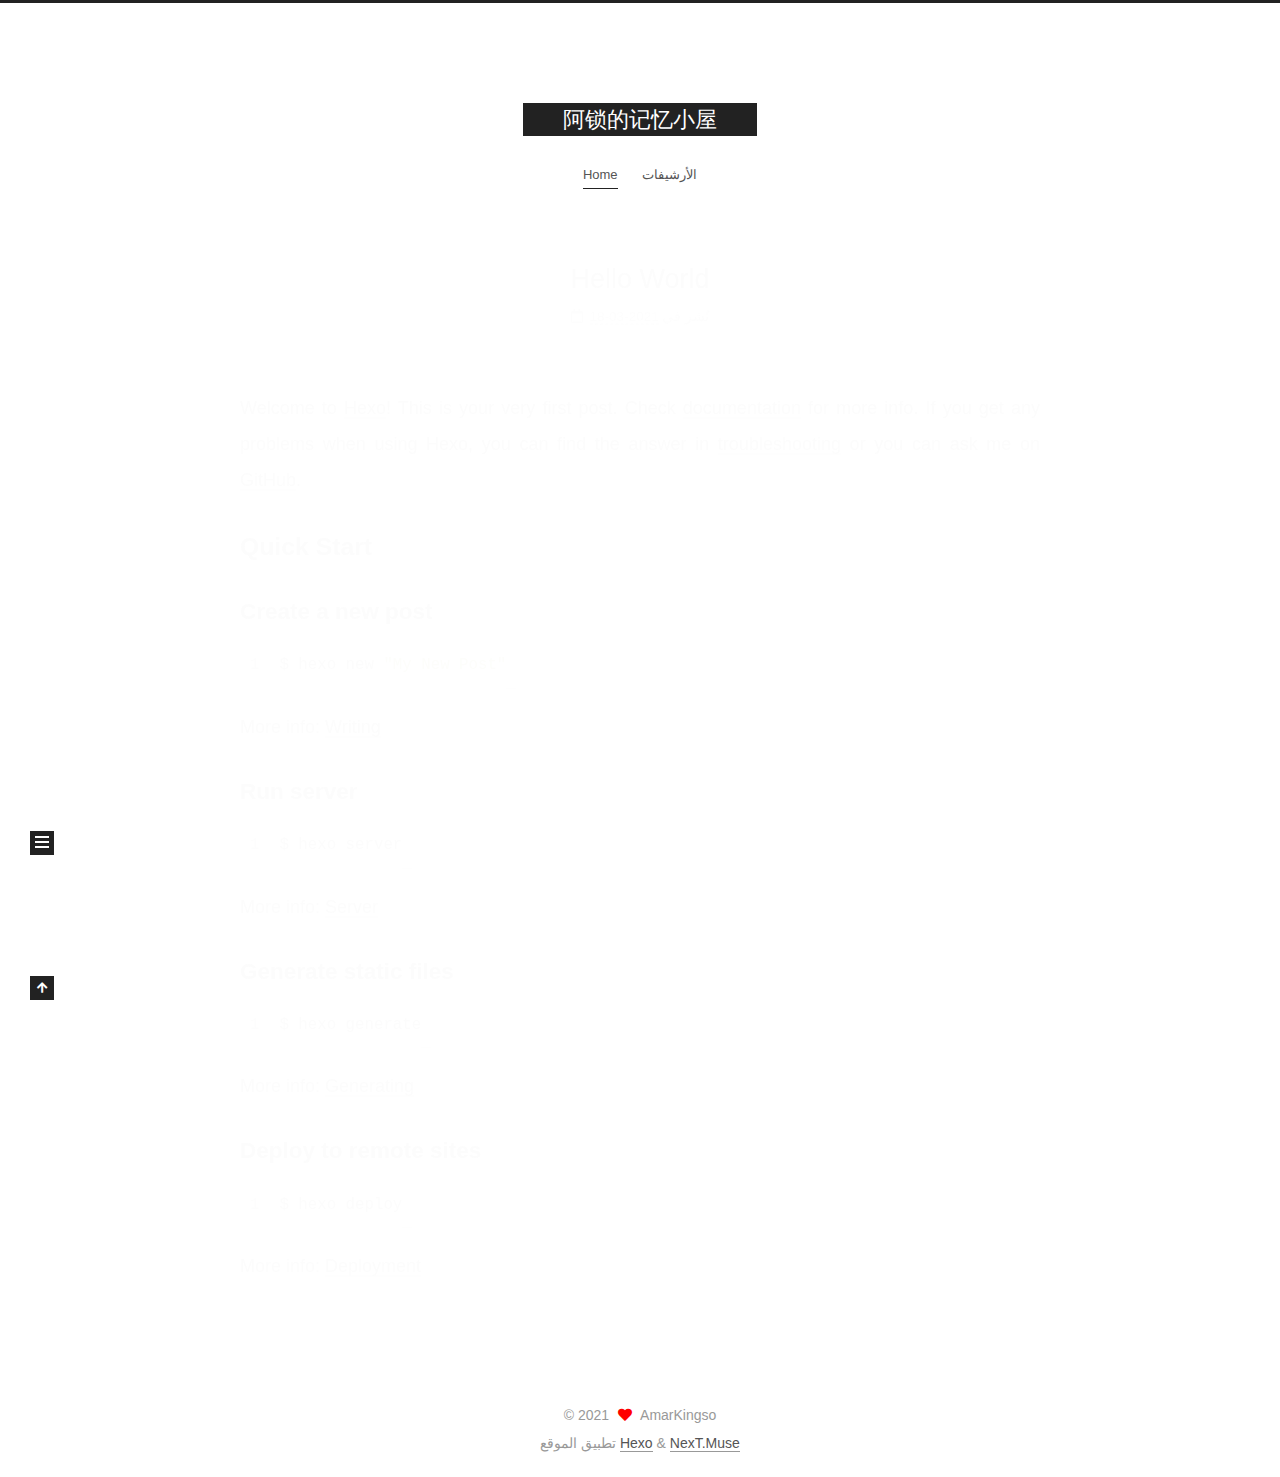
==== index.html @ ce275bfe "Site updated: 2021-03-18 02:33:26" ====
<!DOCTYPE html>
<html lang="zh-Hans">
<head>
  <meta charset="UTF-8">
<meta name="viewport" content="width=device-width, initial-scale=1, maximum-scale=2">
<meta name="theme-color" content="#222">
<meta name="generator" content="Hexo 5.4.0">
  <link rel="apple-touch-icon" sizes="180x180" href="/images/apple-touch-icon-next.png">
  <link rel="icon" type="image/png" sizes="32x32" href="/images/favicon-32x32-next.png">
  <link rel="icon" type="image/png" sizes="16x16" href="/images/favicon-16x16-next.png">
  <link rel="mask-icon" href="/images/logo.svg" color="#222">

<link rel="stylesheet" href="/css/main.css">


<link rel="stylesheet" href="/lib/font-awesome/css/all.min.css">

<script id="hexo-configurations">
    var NexT = window.NexT || {};
    var CONFIG = {"hostname":"amarkingso.github.io","root":"/","scheme":"Muse","version":"7.8.0","exturl":false,"sidebar":{"position":"left","display":"post","padding":18,"offset":12,"onmobile":false},"copycode":{"enable":false,"show_result":false,"style":null},"back2top":{"enable":true,"sidebar":false,"scrollpercent":false},"bookmark":{"enable":false,"color":"#222","save":"auto"},"fancybox":false,"mediumzoom":false,"lazyload":false,"pangu":false,"comments":{"style":"tabs","active":null,"storage":true,"lazyload":false,"nav":null},"algolia":{"hits":{"per_page":10},"labels":{"input_placeholder":"Search for Posts","hits_empty":"We didn't find any results for the search: ${query}","hits_stats":"${hits} results found in ${time} ms"}},"localsearch":{"enable":false,"trigger":"auto","top_n_per_article":1,"unescape":false,"preload":false},"motion":{"enable":true,"async":false,"transition":{"post_block":"fadeIn","post_header":"slideDownIn","post_body":"slideDownIn","coll_header":"slideLeftIn","sidebar":"slideUpIn"}}};
  </script>

  <meta name="description" content="关于我是个记性不好的人所以想写博客帮助记忆这档事">
<meta property="og:type" content="website">
<meta property="og:title" content="阿锁的记忆小屋">
<meta property="og:url" content="https://amarkingso.github.io/index.html">
<meta property="og:site_name" content="阿锁的记忆小屋">
<meta property="og:description" content="关于我是个记性不好的人所以想写博客帮助记忆这档事">
<meta property="og:locale">
<meta property="article:author" content="AmarKingso">
<meta name="twitter:card" content="summary">

<link rel="canonical" href="https://amarkingso.github.io/">


<script id="page-configurations">
  // https://hexo.io/docs/variables.html
  CONFIG.page = {
    sidebar: "",
    isHome : true,
    isPost : false,
    lang   : 'zh-Hans'
  };
</script>

  <title>阿锁的记忆小屋</title>
  






  <noscript>
  <style>
  .use-motion .brand,
  .use-motion .menu-item,
  .sidebar-inner,
  .use-motion .post-block,
  .use-motion .pagination,
  .use-motion .comments,
  .use-motion .post-header,
  .use-motion .post-body,
  .use-motion .collection-header { opacity: initial; }

  .use-motion .site-title,
  .use-motion .site-subtitle {
    opacity: initial;
    top: initial;
  }

  .use-motion .logo-line-before i { left: initial; }
  .use-motion .logo-line-after i { right: initial; }
  </style>
</noscript>

</head>

<body itemscope itemtype="http://schema.org/WebPage">
  <div class="container use-motion">
    <div class="headband"></div>

    <header class="header" itemscope itemtype="http://schema.org/WPHeader">
      <div class="header-inner"><div class="site-brand-container">
  <div class="site-nav-toggle">
    <div class="toggle" aria-label="تشغيل شريط التصفح">
      <span class="toggle-line toggle-line-first"></span>
      <span class="toggle-line toggle-line-middle"></span>
      <span class="toggle-line toggle-line-last"></span>
    </div>
  </div>

  <div class="site-meta">

    <a href="/" class="brand" rel="start">
      <span class="logo-line-before"><i></i></span>
      <h1 class="site-title">阿锁的记忆小屋</h1>
      <span class="logo-line-after"><i></i></span>
    </a>
  </div>

  <div class="site-nav-right">
    <div class="toggle popup-trigger">
    </div>
  </div>
</div>




<nav class="site-nav">
  <ul id="menu" class="main-menu menu">
        <li class="menu-item menu-item-home">

    <a href="/" rel="section"><i class="en en-home fa-fw"></i>Home</a>

  </li>
        <li class="menu-item menu-item-archives">

    <a href="/archives" rel="section"><i class="en en-archive fa-fw"></i>الأرشيفات</a>

  </li>
  </ul>
</nav>




</div>
    </header>

    
  <div class="back-to-top">
    <i class="fa fa-arrow-up"></i>
    <span>0%</span>
  </div>


    <main class="main">
      <div class="main-inner">
        <div class="content-wrap">
          

          <div class="content index posts-expand">
            
      
  
  
  <article itemscope itemtype="http://schema.org/Article" class="post-block" lang="zh-Hans">
    <link itemprop="mainEntityOfPage" href="https://amarkingso.github.io/2021/03/18/hello-world/">

    <span hidden itemprop="author" itemscope itemtype="http://schema.org/Person">
      <meta itemprop="image" content="/images/avatar.gif">
      <meta itemprop="name" content="AmarKingso">
      <meta itemprop="description" content="关于我是个记性不好的人所以想写博客帮助记忆这档事">
    </span>

    <span hidden itemprop="publisher" itemscope itemtype="http://schema.org/Organization">
      <meta itemprop="name" content="阿锁的记忆小屋">
    </span>
      <header class="post-header">
        <h2 class="post-title" itemprop="name headline">
          
            <a href="/2021/03/18/hello-world/" class="post-title-link" itemprop="url">Hello World</a>
        </h2>

        <div class="post-meta">
            <span class="post-meta-item">
              <span class="post-meta-item-icon">
                <i class="far fa-calendar"></i>
              </span>
              <span class="post-meta-item-text">نُشر في</span>

              <time title="أُنشأ: 2021-03-18 01:30:28" itemprop="dateCreated datePublished" datetime="2021-03-18T01:30:28+08:00">2021-03-18</time>
            </span>

          

        </div>
      </header>

    
    
    
    <div class="post-body" itemprop="articleBody">

      
          <p>Welcome to <a target="_blank" rel="noopener" href="https://hexo.io/">Hexo</a>! This is your very first post. Check <a target="_blank" rel="noopener" href="https://hexo.io/docs/">documentation</a> for more info. If you get any problems when using Hexo, you can find the answer in <a target="_blank" rel="noopener" href="https://hexo.io/docs/troubleshooting.html">troubleshooting</a> or you can ask me on <a target="_blank" rel="noopener" href="https://github.com/hexojs/hexo/issues">GitHub</a>.</p>
<h2 id="Quick-Start"><a href="#Quick-Start" class="headerlink" title="Quick Start"></a>Quick Start</h2><h3 id="Create-a-new-post"><a href="#Create-a-new-post" class="headerlink" title="Create a new post"></a>Create a new post</h3><figure class="highlight bash"><table><tr><td class="gutter"><pre><span class="line">1</span><br></pre></td><td class="code"><pre><span class="line">$ hexo new <span class="string">&quot;My New Post&quot;</span></span><br></pre></td></tr></table></figure>

<p>More info: <a target="_blank" rel="noopener" href="https://hexo.io/docs/writing.html">Writing</a></p>
<h3 id="Run-server"><a href="#Run-server" class="headerlink" title="Run server"></a>Run server</h3><figure class="highlight bash"><table><tr><td class="gutter"><pre><span class="line">1</span><br></pre></td><td class="code"><pre><span class="line">$ hexo server</span><br></pre></td></tr></table></figure>

<p>More info: <a target="_blank" rel="noopener" href="https://hexo.io/docs/server.html">Server</a></p>
<h3 id="Generate-static-files"><a href="#Generate-static-files" class="headerlink" title="Generate static files"></a>Generate static files</h3><figure class="highlight bash"><table><tr><td class="gutter"><pre><span class="line">1</span><br></pre></td><td class="code"><pre><span class="line">$ hexo generate</span><br></pre></td></tr></table></figure>

<p>More info: <a target="_blank" rel="noopener" href="https://hexo.io/docs/generating.html">Generating</a></p>
<h3 id="Deploy-to-remote-sites"><a href="#Deploy-to-remote-sites" class="headerlink" title="Deploy to remote sites"></a>Deploy to remote sites</h3><figure class="highlight bash"><table><tr><td class="gutter"><pre><span class="line">1</span><br></pre></td><td class="code"><pre><span class="line">$ hexo deploy</span><br></pre></td></tr></table></figure>

<p>More info: <a target="_blank" rel="noopener" href="https://hexo.io/docs/one-command-deployment.html">Deployment</a></p>

      
    </div>

    
    
    
      <footer class="post-footer">
        <div class="post-eof"></div>
      </footer>
  </article>
  
  
  


  



          </div>
          

<script>
  window.addEventListener('tabs:register', () => {
    let { activeClass } = CONFIG.comments;
    if (CONFIG.comments.storage) {
      activeClass = localStorage.getItem('comments_active') || activeClass;
    }
    if (activeClass) {
      let activeTab = document.querySelector(`a[href="#comment-${activeClass}"]`);
      if (activeTab) {
        activeTab.click();
      }
    }
  });
  if (CONFIG.comments.storage) {
    window.addEventListener('tabs:click', event => {
      if (!event.target.matches('.tabs-comment .tab-content .tab-pane')) return;
      let commentClass = event.target.classList[1];
      localStorage.setItem('comments_active', commentClass);
    });
  }
</script>

        </div>
          
  
  <div class="toggle sidebar-toggle">
    <span class="toggle-line toggle-line-first"></span>
    <span class="toggle-line toggle-line-middle"></span>
    <span class="toggle-line toggle-line-last"></span>
  </div>

  <aside class="sidebar">
    <div class="sidebar-inner">

      <ul class="sidebar-nav motion-element">
        <li class="sidebar-nav-toc">
          المحتويات
        </li>
        <li class="sidebar-nav-overview">
          عام
        </li>
      </ul>

      <!--noindex-->
      <div class="post-toc-wrap sidebar-panel">
      </div>
      <!--/noindex-->

      <div class="site-overview-wrap sidebar-panel">
        <div class="site-author motion-element" itemprop="author" itemscope itemtype="http://schema.org/Person">
  <p class="site-author-name" itemprop="name">AmarKingso</p>
  <div class="site-description" itemprop="description">关于我是个记性不好的人所以想写博客帮助记忆这档事</div>
</div>
<div class="site-state-wrap motion-element">
  <nav class="site-state">
      <div class="site-state-item site-state-posts">
          <a href="/archives">
        
          <span class="site-state-item-count">1</span>
          <span class="site-state-item-name">المقالات</span>
        </a>
      </div>
  </nav>
</div>



      </div>

    </div>
  </aside>
  <div id="sidebar-dimmer"></div>


      </div>
    </main>

    <footer class="footer">
      <div class="footer-inner">
        

        

<div class="copyright">
  
  &copy; 
  <span itemprop="copyrightYear">2021</span>
  <span class="with-love">
    <i class="fa fa-heart"></i>
  </span>
  <span class="author" itemprop="copyrightHolder">AmarKingso</span>
</div>
  <div class="powered-by">تطبيق الموقع <a href="https://hexo.io/" class="theme-link" rel="noopener" target="_blank">Hexo</a> & <a href="https://muse.theme-next.org/" class="theme-link" rel="noopener" target="_blank">NexT.Muse</a>
  </div>

        








      </div>
    </footer>
  </div>

  
  <script src="/lib/anime.min.js"></script>
  <script src="/lib/velocity/velocity.min.js"></script>
  <script src="/lib/velocity/velocity.ui.min.js"></script>

<script src="/js/utils.js"></script>

<script src="/js/motion.js"></script>


<script src="/js/schemes/muse.js"></script>


<script src="/js/next-boot.js"></script>




  















  

  

</body>
</html>
---- css/main.css ----
:root {
  --body-bg-color: #fff;
  --content-bg-color: #fff;
  --card-bg-color: #f5f5f5;
  --text-color: #555;
  --blockquote-color: #666;
  --link-color: #555;
  --link-hover-color: #222;
  --brand-color: #fff;
  --brand-hover-color: #fff;
  --table-row-odd-bg-color: #f9f9f9;
  --table-row-hover-bg-color: #f5f5f5;
  --menu-item-bg-color: #f5f5f5;
  --btn-default-bg: #222;
  --btn-default-color: #fff;
  --btn-default-border-color: #222;
  --btn-default-hover-bg: #fff;
  --btn-default-hover-color: #222;
  --btn-default-hover-border-color: #222;
}
html {
  line-height: 1.15; /* 1 */
  -webkit-text-size-adjust: 100%; /* 2 */
}
body {
  margin: 0;
}
main {
  display: block;
}
h1 {
  font-size: 2em;
  margin: 0.67em 0;
}
hr {
  box-sizing: content-box; /* 1 */
  height: 0; /* 1 */
  overflow: visible; /* 2 */
}
pre {
  font-family: monospace, monospace; /* 1 */
  font-size: 1em; /* 2 */
}
a {
  background: transparent;
}
abbr[title] {
  border-bottom: none; /* 1 */
  text-decoration: underline; /* 2 */
  text-decoration: underline dotted; /* 2 */
}
b,
strong {
  font-weight: bolder;
}
code,
kbd,
samp {
  font-family: monospace, monospace; /* 1 */
  font-size: 1em; /* 2 */
}
small {
  font-size: 80%;
}
sub,
sup {
  font-size: 75%;
  line-height: 0;
  position: relative;
  vertical-align: baseline;
}
sub {
  bottom: -0.25em;
}
sup {
  top: -0.5em;
}
img {
  border-style: none;
}
button,
input,
optgroup,
select,
textarea {
  font-family: inherit; /* 1 */
  font-size: 100%; /* 1 */
  line-height: 1.15; /* 1 */
  margin: 0; /* 2 */
}
button,
input {
/* 1 */
  overflow: visible;
}
button,
select {
/* 1 */
  text-transform: none;
}
button,
[type='button'],
[type='reset'],
[type='submit'] {
  -webkit-appearance: button;
}
button::-moz-focus-inner,
[type='button']::-moz-focus-inner,
[type='reset']::-moz-focus-inner,
[type='submit']::-moz-focus-inner {
  border-style: none;
  padding: 0;
}
button:-moz-focusring,
[type='button']:-moz-focusring,
[type='reset']:-moz-focusring,
[type='submit']:-moz-focusring {
  outline: 1px dotted ButtonText;
}
fieldset {
  padding: 0.35em 0.75em 0.625em;
}
legend {
  box-sizing: border-box; /* 1 */
  color: inherit; /* 2 */
  display: table; /* 1 */
  max-width: 100%; /* 1 */
  padding: 0; /* 3 */
  white-space: normal; /* 1 */
}
progress {
  vertical-align: baseline;
}
textarea {
  overflow: auto;
}
[type='checkbox'],
[type='radio'] {
  box-sizing: border-box; /* 1 */
  padding: 0; /* 2 */
}
[type='number']::-webkit-inner-spin-button,
[type='number']::-webkit-outer-spin-button {
  height: auto;
}
[type='search'] {
  outline-offset: -2px; /* 2 */
  -webkit-appearance: textfield; /* 1 */
}
[type='search']::-webkit-search-decoration {
  -webkit-appearance: none;
}
::-webkit-file-upload-button {
  font: inherit; /* 2 */
  -webkit-appearance: button; /* 1 */
}
details {
  display: block;
}
summary {
  display: list-item;
}
template {
  display: none;
}
[hidden] {
  display: none;
}
::selection {
  background: #262a30;
  color: #eee;
}
html,
body {
  height: 100%;
}
body {
  background: var(--body-bg-color);
  color: var(--text-color);
  font-family: 'Lato', "PingFang SC", "Microsoft YaHei", sans-serif;
  font-size: 1em;
  line-height: 2;
}
@media (max-width: 991px) {
  body {
    padding-left: 0 !important;
    padding-right: 0 !important;
  }
}
h1,
h2,
h3,
h4,
h5,
h6 {
  font-family: 'Lato', "PingFang SC", "Microsoft YaHei", sans-serif;
  font-weight: bold;
  line-height: 1.5;
  margin: 20px 0 15px;
}
h1 {
  font-size: 1.5em;
}
h2 {
  font-size: 1.375em;
}
h3 {
  font-size: 1.25em;
}
h4 {
  font-size: 1.125em;
}
h5 {
  font-size: 1em;
}
h6 {
  font-size: 0.875em;
}
p {
  margin: 0 0 20px 0;
}
a,
span.exturl {
  border-bottom: 1px solid #999;
  color: var(--link-color);
  outline: 0;
  text-decoration: none;
  overflow-wrap: break-word;
  word-wrap: break-word;
  cursor: pointer;
}
a:hover,
span.exturl:hover {
  border-bottom-color: var(--link-hover-color);
  color: var(--link-hover-color);
}
iframe,
img,
video {
  display: block;
  margin-left: auto;
  margin-right: auto;
  max-width: 100%;
}
hr {
  background-image: repeating-linear-gradient(-45deg, #ddd, #ddd 4px, transparent 4px, transparent 8px);
  border: 0;
  height: 3px;
  margin: 40px 0;
}
blockquote {
  border-left: 4px solid #ddd;
  color: var(--blockquote-color);
  margin: 0;
  padding: 0 15px;
}
blockquote cite::before {
  content: '-';
  padding: 0 5px;
}
dt {
  font-weight: bold;
}
dd {
  margin: 0;
  padding: 0;
}
kbd {
  background-color: #f5f5f5;
  background-image: linear-gradient(#eee, #fff, #eee);
  border: 1px solid #ccc;
  border-radius: 0.2em;
  box-shadow: 0.1em 0.1em 0.2em rgba(0,0,0,0.1);
  color: #555;
  font-family: inherit;
  padding: 0.1em 0.3em;
  white-space: nowrap;
}
.table-container {
  overflow: auto;
}
table {
  border-collapse: collapse;
  border-spacing: 0;
  font-size: 0.875em;
  margin: 0 0 20px 0;
  width: 100%;
}
tbody tr:nth-of-type(odd) {
  background: var(--table-row-odd-bg-color);
}
tbody tr:hover {
  background: var(--table-row-hover-bg-color);
}
caption,
th,
td {
  font-weight: normal;
  padding: 8px;
  vertical-align: middle;
}
th,
td {
  border: 1px solid #ddd;
  border-bottom: 3px solid #ddd;
}
th {
  font-weight: 700;
  padding-bottom: 10px;
}
td {
  border-bottom-width: 1px;
}
.btn {
  background: var(--btn-default-bg);
  border: 2px solid var(--btn-default-border-color);
  border-radius: 0;
  color: var(--btn-default-color);
  display: inline-block;
  font-size: 0.875em;
  line-height: 2;
  padding: 0 20px;
  text-decoration: none;
  transition-property: background-color;
  transition-delay: 0s;
  transition-duration: 0.2s;
  transition-timing-function: ease-in-out;
}
.btn:hover {
  background: var(--btn-default-hover-bg);
  border-color: var(--btn-default-hover-border-color);
  color: var(--btn-default-hover-color);
}
.btn + .btn {
  margin: 0 0 8px 8px;
}
.btn .fa-fw {
  text-align: left;
  width: 1.285714285714286em;
}
.toggle {
  line-height: 0;
}
.toggle .toggle-line {
  background: #fff;
  display: inline-block;
  height: 2px;
  left: 0;
  position: relative;
  top: 0;
  transition: all 0.4s;
  vertical-align: top;
  width: 100%;
}
.toggle .toggle-line:not(:first-child) {
  margin-top: 3px;
}
.toggle.toggle-arrow .toggle-line-first {
  left: 50%;
  top: 2px;
  transform: rotate(45deg);
  width: 50%;
}
.toggle.toggle-arrow .toggle-line-middle {
  left: 2px;
  width: 90%;
}
.toggle.toggle-arrow .toggle-line-last {
  left: 50%;
  top: -2px;
  transform: rotate(-45deg);
  width: 50%;
}
.toggle.toggle-close .toggle-line-first {
  transform: rotate(-45deg);
  top: 5px;
}
.toggle.toggle-close .toggle-line-middle {
  opacity: 0;
}
.toggle.toggle-close .toggle-line-last {
  transform: rotate(45deg);
  top: -5px;
}
.highlight,
pre {
  background: #f7f7f7;
  color: #4d4d4c;
  line-height: 1.6;
  margin: 0 auto 20px;
}
pre,
code {
  font-family: consolas, Menlo, monospace, "PingFang SC", "Microsoft YaHei";
}
code {
  background: #eee;
  border-radius: 3px;
  color: #555;
  padding: 2px 4px;
  overflow-wrap: break-word;
  word-wrap: break-word;
}
.highlight *::selection {
  background: #d6d6d6;
}
.highlight pre {
  border: 0;
  margin: 0;
  padding: 10px 0;
}
.highlight table {
  border: 0;
  margin: 0;
  width: auto;
}
.highlight td {
  border: 0;
  padding: 0;
}
.highlight figcaption {
  background: #eff2f3;
  color: #4d4d4c;
  display: flex;
  font-size: 0.875em;
  justify-content: space-between;
  line-height: 1.2;
  padding: 0.5em;
}
.highlight figcaption a {
  color: #4d4d4c;
}
.highlight figcaption a:hover {
  border-bottom-color: #4d4d4c;
}
.highlight .gutter {
  -moz-user-select: none;
  -ms-user-select: none;
  -webkit-user-select: none;
  user-select: none;
}
.highlight .gutter pre {
  background: #eff2f3;
  color: #869194;
  padding-left: 10px;
  padding-right: 10px;
  text-align: right;
}
.highlight .code pre {
  background: #f7f7f7;
  padding-left: 10px;
  width: 100%;
}
.gist table {
  width: auto;
}
.gist table td {
  border: 0;
}
pre {
  overflow: auto;
  padding: 10px;
}
pre code {
  background: none;
  color: #4d4d4c;
  font-size: 0.875em;
  padding: 0;
  text-shadow: none;
}
pre .deletion {
  background: #fdd;
}
pre .addition {
  background: #dfd;
}
pre .meta {
  color: #eab700;
  -moz-user-select: none;
  -ms-user-select: none;
  -webkit-user-select: none;
  user-select: none;
}
pre .comment {
  color: #8e908c;
}
pre .variable,
pre .attribute,
pre .tag,
pre .name,
pre .regexp,
pre .ruby .constant,
pre .xml .tag .title,
pre .xml .pi,
pre .xml .doctype,
pre .html .doctype,
pre .css .id,
pre .css .class,
pre .css .pseudo {
  color: #c82829;
}
pre .number,
pre .preprocessor,
pre .built_in,
pre .builtin-name,
pre .literal,
pre .params,
pre .constant,
pre .command {
  color: #f5871f;
}
pre .ruby .class .title,
pre .css .rules .attribute,
pre .string,
pre .symbol,
pre .value,
pre .inheritance,
pre .header,
pre .ruby .symbol,
pre .xml .cdata,
pre .special,
pre .formula {
  color: #718c00;
}
pre .title,
pre .css .hexcolor {
  color: #3e999f;
}
pre .function,
pre .python .decorator,
pre .python .title,
pre .ruby .function .title,
pre .ruby .title .keyword,
pre .perl .sub,
pre .javascript .title,
pre .coffeescript .title {
  color: #4271ae;
}
pre .keyword,
pre .javascript .function {
  color: #8959a8;
}
.blockquote-center {
  border-left: none;
  margin: 40px 0;
  padding: 0;
  position: relative;
  text-align: center;
}
.blockquote-center .fa {
  display: block;
  opacity: 0.6;
  position: absolute;
  width: 100%;
}
.blockquote-center .fa-quote-left {
  border-top: 1px solid #ccc;
  text-align: left;
  top: -20px;
}
.blockquote-center .fa-quote-right {
  border-bottom: 1px solid #ccc;
  text-align: right;
  bottom: -20px;
}
.blockquote-center p,
.blockquote-center div {
  text-align: center;
}
.post-body .group-picture img {
  margin: 0 auto;
  padding: 0 3px;
}
.group-picture-row {
  margin-bottom: 6px;
  overflow: hidden;
}
.group-picture-column {
  float: left;
  margin-bottom: 10px;
}
.post-body .label {
  color: #555;
  display: inline;
  padding: 0 2px;
}
.post-body .label.default {
  background: #f0f0f0;
}
.post-body .label.primary {
  background: #efe6f7;
}
.post-body .label.info {
  background: #e5f2f8;
}
.post-body .label.success {
  background: #e7f4e9;
}
.post-body .label.warning {
  background: #fcf6e1;
}
.post-body .label.danger {
  background: #fae8eb;
}
.post-body .tabs {
  margin-bottom: 20px;
}
.post-body .tabs,
.tabs-comment {
  display: block;
  padding-top: 10px;
  position: relative;
}
.post-body .tabs ul.nav-tabs,
.tabs-comment ul.nav-tabs {
  display: flex;
  flex-wrap: wrap;
  margin: 0;
  margin-bottom: -1px;
  padding: 0;
}
@media (max-width: 413px) {
  .post-body .tabs ul.nav-tabs,
  .tabs-comment ul.nav-tabs {
    display: block;
    margin-bottom: 5px;
  }
}
.post-body .tabs ul.nav-tabs li.tab,
.tabs-comment ul.nav-tabs li.tab {
  border-bottom: 1px solid #ddd;
  border-left: 1px solid transparent;
  border-right: 1px solid transparent;
  border-top: 3px solid transparent;
  flex-grow: 1;
  list-style-type: none;
  border-radius: 0 0 0 0;
}
@media (max-width: 413px) {
  .post-body .tabs ul.nav-tabs li.tab,
  .tabs-comment ul.nav-tabs li.tab {
    border-bottom: 1px solid transparent;
    border-left: 3px solid transparent;
    border-right: 1px solid transparent;
    border-top: 1px solid transparent;
  }
}
@media (max-width: 413px) {
  .post-body .tabs ul.nav-tabs li.tab,
  .tabs-comment ul.nav-tabs li.tab {
    border-radius: 0;
  }
}
.post-body .tabs ul.nav-tabs li.tab a,
.tabs-comment ul.nav-tabs li.tab a {
  border-bottom: initial;
  display: block;
  line-height: 1.8;
  outline: 0;
  padding: 0.25em 0.75em;
  text-align: center;
  transition-delay: 0s;
  transition-duration: 0.2s;
  transition-timing-function: ease-out;
}
.post-body .tabs ul.nav-tabs li.tab a i,
.tabs-comment ul.nav-tabs li.tab a i {
  width: 1.285714285714286em;
}
.post-body .tabs ul.nav-tabs li.tab.active,
.tabs-comment ul.nav-tabs li.tab.active {
  border-bottom: 1px solid transparent;
  border-left: 1px solid #ddd;
  border-right: 1px solid #ddd;
  border-top: 3px solid #fc6423;
}
@media (max-width: 413px) {
  .post-body .tabs ul.nav-tabs li.tab.active,
  .tabs-comment ul.nav-tabs li.tab.active {
    border-bottom: 1px solid #ddd;
    border-left: 3px solid #fc6423;
    border-right: 1px solid #ddd;
    border-top: 1px solid #ddd;
  }
}
.post-body .tabs ul.nav-tabs li.tab.active a,
.tabs-comment ul.nav-tabs li.tab.active a {
  color: var(--link-color);
  cursor: default;
}
.post-body .tabs .tab-content .tab-pane,
.tabs-comment .tab-content .tab-pane {
  border: 1px solid #ddd;
  border-top: 0;
  padding: 20px 20px 0 20px;
  border-radius: 0;
}
.post-body .tabs .tab-content .tab-pane:not(.active),
.tabs-comment .tab-content .tab-pane:not(.active) {
  display: none;
}
.post-body .tabs .tab-content .tab-pane.active,
.tabs-comment .tab-content .tab-pane.active {
  display: block;
}
.post-body .tabs .tab-content .tab-pane.active:nth-of-type(1),
.tabs-comment .tab-content .tab-pane.active:nth-of-type(1) {
  border-radius: 0 0 0 0;
}
@media (max-width: 413px) {
  .post-body .tabs .tab-content .tab-pane.active:nth-of-type(1),
  .tabs-comment .tab-content .tab-pane.active:nth-of-type(1) {
    border-radius: 0;
  }
}
.post-body .note {
  border-radius: 3px;
  margin-bottom: 20px;
  padding: 1em;
  position: relative;
  border: 1px solid #eee;
  border-left-width: 5px;
}
.post-body .note h2,
.post-body .note h3,
.post-body .note h4,
.post-body .note h5,
.post-body .note h6 {
  margin-top: 0;
  border-bottom: initial;
  margin-bottom: 0;
  padding-top: 0;
}
.post-body .note p:first-child,
.post-body .note ul:first-child,
.post-body .note ol:first-child,
.post-body .note table:first-child,
.post-body .note pre:first-child,
.post-body .note blockquote:first-child,
.post-body .note img:first-child {
  margin-top: 0;
}
.post-body .note p:last-child,
.post-body .note ul:last-child,
.post-body .note ol:last-child,
.post-body .note table:last-child,
.post-body .note pre:last-child,
.post-body .note blockquote:last-child,
.post-body .note img:last-child {
  margin-bottom: 0;
}
.post-body .note.default {
  border-left-color: #777;
}
.post-body .note.default h2,
.post-body .note.default h3,
.post-body .note.default h4,
.post-body .note.default h5,
.post-body .note.default h6 {
  color: #777;
}
.post-body .note.primary {
  border-left-color: #6f42c1;
}
.post-body .note.primary h2,
.post-body .note.primary h3,
.post-body .note.primary h4,
.post-body .note.primary h5,
.post-body .note.primary h6 {
  color: #6f42c1;
}
.post-body .note.info {
  border-left-color: #428bca;
}
.post-body .note.info h2,
.post-body .note.info h3,
.post-body .note.info h4,
.post-body .note.info h5,
.post-body .note.info h6 {
  color: #428bca;
}
.post-body .note.success {
  border-left-color: #5cb85c;
}
.post-body .note.success h2,
.post-body .note.success h3,
.post-body .note.success h4,
.post-body .note.success h5,
.post-body .note.success h6 {
  color: #5cb85c;
}
.post-body .note.warning {
  border-left-color: #f0ad4e;
}
.post-body .note.warning h2,
.post-body .note.warning h3,
.post-body .note.warning h4,
.post-body .note.warning h5,
.post-body .note.warning h6 {
  color: #f0ad4e;
}
.post-body .note.danger {
  border-left-color: #d9534f;
}
.post-body .note.danger h2,
.post-body .note.danger h3,
.post-body .note.danger h4,
.post-body .note.danger h5,
.post-body .note.danger h6 {
  color: #d9534f;
}
.pagination .prev,
.pagination .next,
.pagination .page-number,
.pagination .space {
  display: inline-block;
  margin: 0 10px;
  padding: 0 11px;
  position: relative;
  top: -1px;
}
@media (max-width: 767px) {
  .pagination .prev,
  .pagination .next,
  .pagination .page-number,
  .pagination .space {
    margin: 0 5px;
  }
}
.pagination {
  border-top: 1px solid #eee;
  margin: 120px 0 0;
  text-align: center;
}
.pagination .prev,
.pagination .next,
.pagination .page-number {
  border-bottom: 0;
  border-top: 1px solid #eee;
  transition-property: border-color;
  transition-delay: 0s;
  transition-duration: 0.2s;
  transition-timing-function: ease-in-out;
}
.pagination .prev:hover,
.pagination .next:hover,
.pagination .page-number:hover {
  border-top-color: #222;
}
.pagination .space {
  margin: 0;
  padding: 0;
}
.pagination .prev {
  margin-left: 0;
}
.pagination .next {
  margin-right: 0;
}
.pagination .page-number.current {
  background: #ccc;
  border-top-color: #ccc;
  color: #fff;
}
@media (max-width: 767px) {
  .pagination {
    border-top: none;
  }
  .pagination .prev,
  .pagination .next,
  .pagination .page-number {
    border-bottom: 1px solid #eee;
    border-top: 0;
    margin-bottom: 10px;
    padding: 0 10px;
  }
  .pagination .prev:hover,
  .pagination .next:hover,
  .pagination .page-number:hover {
    border-bottom-color: #222;
  }
}
.comments {
  margin-top: 60px;
  overflow: hidden;
}
.comment-button-group {
  display: flex;
  flex-wrap: wrap-reverse;
  justify-content: center;
  margin: 1em 0;
}
.comment-button-group .comment-button {
  margin: 0.1em 0.2em;
}
.comment-button-group .comment-button.active {
  background: var(--btn-default-hover-bg);
  border-color: var(--btn-default-hover-border-color);
  color: var(--btn-default-hover-color);
}
.comment-position {
  display: none;
}
.comment-position.active {
  display: block;
}
.tabs-comment {
  background: var(--content-bg-color);
  margin-top: 4em;
  padding-top: 0;
}
.tabs-comment .comments {
  border: 0;
  box-shadow: none;
  margin-top: 0;
  padding-top: 0;
}
.container {
  min-height: 100%;
  position: relative;
}
.main-inner {
  margin: 0 auto;
  width: 700px;
}
@media (min-width: 1200px) {
  .main-inner {
    width: 800px;
  }
}
@media (min-width: 1600px) {
  .main-inner {
    width: 900px;
  }
}
@media (max-width: 767px) {
  .content-wrap {
    padding: 0 20px;
  }
}
.header {
  background: transparent;
}
.header-inner {
  margin: 0 auto;
  width: 700px;
}
@media (min-width: 1200px) {
  .header-inner {
    width: 800px;
  }
}
@media (min-width: 1600px) {
  .header-inner {
    width: 900px;
  }
}
.site-brand-container {
  display: flex;
  flex-shrink: 0;
  padding: 0 10px;
}
.headband {
  background: #222;
  height: 3px;
}
.site-meta {
  flex-grow: 1;
  text-align: center;
}
@media (max-width: 767px) {
  .site-meta {
    text-align: center;
  }
}
.brand {
  border-bottom: none;
  color: var(--brand-color);
  display: inline-block;
  line-height: 1.375em;
  padding: 0 40px;
  position: relative;
}
.brand:hover {
  color: var(--brand-hover-color);
}
.site-title {
  font-family: 'Lato', "PingFang SC", "Microsoft YaHei", sans-serif;
  font-size: 1.375em;
  font-weight: normal;
  margin: 0;
}
.site-subtitle {
  color: #999;
  font-size: 0.8125em;
  margin: 10px 0;
}
.use-motion .brand {
  opacity: 0;
}
.use-motion .site-title,
.use-motion .site-subtitle,
.use-motion .custom-logo-image {
  opacity: 0;
  position: relative;
  top: -10px;
}
.site-nav-toggle,
.site-nav-right {
  display: none;
}
@media (max-width: 767px) {
  .site-nav-toggle,
  .site-nav-right {
    display: flex;
    flex-direction: column;
    justify-content: center;
  }
}
.site-nav-toggle .toggle,
.site-nav-right .toggle {
  color: var(--text-color);
  padding: 10px;
  width: 22px;
}
.site-nav-toggle .toggle .toggle-line,
.site-nav-right .toggle .toggle-line {
  background: var(--text-color);
  border-radius: 1px;
}
.site-nav {
  display: block;
}
@media (max-width: 767px) {
  .site-nav {
    clear: both;
    display: none;
  }
}
.site-nav.site-nav-on {
  display: block;
}
.menu {
  margin-top: 20px;
  padding-left: 0;
  text-align: center;
}
.menu-item {
  display: inline-block;
  list-style: none;
  margin: 0 10px;
}
@media (max-width: 767px) {
  .menu-item {
    display: block;
    margin-top: 10px;
  }
  .menu-item.menu-item-search {
    display: none;
  }
}
.menu-item a,
.menu-item span.exturl {
  border-bottom: 0;
  display: block;
  font-size: 0.8125em;
  transition-property: border-color;
  transition-delay: 0s;
  transition-duration: 0.2s;
  transition-timing-function: ease-in-out;
}
@media (hover: none) {
  .menu-item a:hover,
  .menu-item span.exturl:hover {
    border-bottom-color: transparent !important;
  }
}
.menu-item .fa,
.menu-item .fab,
.menu-item .far,
.menu-item .fas {
  margin-right: 8px;
}
.menu-item .badge {
  display: inline-block;
  font-weight: bold;
  line-height: 1;
  margin-left: 0.35em;
  margin-top: 0.35em;
  text-align: center;
  white-space: nowrap;
}
@media (max-width: 767px) {
  .menu-item .badge {
    float: right;
    margin-left: 0;
  }
}
.menu-item-active a,
.menu .menu-item a:hover,
.menu .menu-item span.exturl:hover {
  background: var(--menu-item-bg-color);
}
.use-motion .menu-item {
  opacity: 0;
}
.sidebar {
  background: #222;
  bottom: 0;
  box-shadow: inset 0 2px 6px #000;
  position: fixed;
  top: 0;
}
@media (max-width: 991px) {
  .sidebar {
    display: none;
  }
}
.sidebar-inner {
  color: #999;
  padding: 18px 10px;
  text-align: center;
}
.cc-license {
  margin-top: 10px;
  text-align: center;
}
.cc-license .cc-opacity {
  border-bottom: none;
  opacity: 0.7;
}
.cc-license .cc-opacity:hover {
  opacity: 0.9;
}
.cc-license img {
  display: inline-block;
}
.site-author-image {
  border: 2px solid #333;
  display: block;
  margin: 0 auto;
  max-width: 96px;
  padding: 2px;
}
.site-author-name {
  color: #f5f5f5;
  font-weight: normal;
  margin: 5px 0 0;
  text-align: center;
}
.site-description {
  color: #999;
  font-size: 1em;
  margin-top: 5px;
  text-align: center;
}
.links-of-author {
  margin-top: 15px;
}
.links-of-author a,
.links-of-author span.exturl {
  border-bottom-color: #555;
  display: inline-block;
  font-size: 0.8125em;
  margin-bottom: 10px;
  margin-right: 10px;
  vertical-align: middle;
}
.links-of-author a::before,
.links-of-author span.exturl::before {
  background: #dfe9ab;
  border-radius: 50%;
  content: ' ';
  display: inline-block;
  height: 4px;
  margin-right: 3px;
  vertical-align: middle;
  width: 4px;
}
.sidebar-button {
  margin-top: 15px;
}
.sidebar-button a {
  border: 1px solid #fc6423;
  border-radius: 4px;
  color: #fc6423;
  display: inline-block;
  padding: 0 15px;
}
.sidebar-button a .fa,
.sidebar-button a .fab,
.sidebar-button a .far,
.sidebar-button a .fas {
  margin-right: 5px;
}
.sidebar-button a:hover {
  background: #fc6423;
  border: 1px solid #fc6423;
  color: #fff;
}
.sidebar-button a:hover .fa,
.sidebar-button a:hover .fab,
.sidebar-button a:hover .far,
.sidebar-button a:hover .fas {
  color: #fff;
}
.links-of-blogroll {
  font-size: 0.8125em;
  margin-top: 10px;
}
.links-of-blogroll-title {
  font-size: 0.875em;
  font-weight: 600;
  margin-top: 0;
}
.links-of-blogroll-list {
  list-style: none;
  margin: 0;
  padding: 0;
}
#sidebar-dimmer {
  display: none;
}
@media (max-width: 767px) {
  #sidebar-dimmer {
    background: #000;
    display: block;
    height: 100%;
    left: 100%;
    opacity: 0;
    position: fixed;
    top: 0;
    width: 100%;
    z-index: 1100;
  }
  .sidebar-active + #sidebar-dimmer {
    opacity: 0.7;
    transform: translateX(-100%);
    transition: opacity 0.5s;
  }
}
.sidebar-nav {
  margin: 0;
  padding-bottom: 20px;
  padding-left: 0;
}
.sidebar-nav li {
  border-bottom: 1px solid transparent;
  color: #666;
  cursor: pointer;
  display: inline-block;
  font-size: 0.875em;
}
.sidebar-nav li.sidebar-nav-overview {
  margin-left: 10px;
}
.sidebar-nav li:hover {
  color: #f5f5f5;
}
.sidebar-nav .sidebar-nav-active {
  border-bottom-color: #87daff;
  color: #87daff;
}
.sidebar-nav .sidebar-nav-active:hover {
  color: #87daff;
}
.sidebar-panel {
  display: none;
  overflow-x: hidden;
  overflow-y: auto;
}
.sidebar-panel-active {
  display: block;
}
.sidebar-toggle {
  background: #222;
  bottom: 45px;
  cursor: pointer;
  height: 14px;
  left: 30px;
  padding: 5px;
  position: fixed;
  width: 14px;
  z-index: 1300;
}
@media (max-width: 991px) {
  .sidebar-toggle {
    left: 20px;
    opacity: 0.8;
    display: none;
  }
}
.sidebar-toggle:hover .toggle-line {
  background: #87daff;
}
.post-toc {
  font-size: 0.875em;
}
.post-toc ol {
  list-style: none;
  margin: 0;
  padding: 0 2px 5px 10px;
  text-align: left;
}
.post-toc ol > ol {
  padding-left: 0;
}
.post-toc ol a {
  transition-property: all;
  transition-delay: 0s;
  transition-duration: 0.2s;
  transition-timing-function: ease-in-out;
}
.post-toc .nav-item {
  line-height: 1.8;
  overflow: hidden;
  text-overflow: ellipsis;
  white-space: nowrap;
}
.post-toc .nav .nav-child {
  display: none;
}
.post-toc .nav .active > .nav-child {
  display: block;
}
.post-toc .nav .active-current > .nav-child {
  display: block;
}
.post-toc .nav .active-current > .nav-child > .nav-item {
  display: block;
}
.post-toc .nav .active > a {
  border-bottom-color: #87daff;
  color: #87daff;
}
.post-toc .nav .active-current > a {
  color: #87daff;
}
.post-toc .nav .active-current > a:hover {
  color: #87daff;
}
.site-state {
  display: flex;
  justify-content: center;
  line-height: 1.4;
  margin-top: 10px;
  overflow: hidden;
  text-align: center;
  white-space: nowrap;
}
.site-state-item {
  padding: 0 15px;
}
.site-state-item:not(:first-child) {
  border-left: 1px solid #333;
}
.site-state-item a {
  border-bottom: none;
}
.site-state-item-count {
  display: block;
  font-size: 1.25em;
  font-weight: 600;
  text-align: center;
}
.site-state-item-name {
  color: inherit;
  font-size: 0.875em;
}
.footer {
  color: #999;
  font-size: 0.875em;
  padding: 20px 0;
}
.footer.footer-fixed {
  bottom: 0;
  left: 0;
  position: absolute;
  right: 0;
}
.footer-inner {
  box-sizing: border-box;
  margin: 0 auto;
  text-align: center;
  width: 700px;
}
@media (min-width: 1200px) {
  .footer-inner {
    width: 800px;
  }
}
@media (min-width: 1600px) {
  .footer-inner {
    width: 900px;
  }
}
.languages {
  display: inline-block;
  font-size: 1.125em;
  position: relative;
}
.languages .lang-select-label span {
  margin: 0 0.5em;
}
.languages .lang-select {
  height: 100%;
  left: 0;
  opacity: 0;
  position: absolute;
  top: 0;
  width: 100%;
}
.with-love {
  color: #ff0000;
  display: inline-block;
  margin: 0 5px;
}
.powered-by,
.theme-info {
  display: inline-block;
}
@-moz-keyframes iconAnimate {
  0%, 100% {
    transform: scale(1);
  }
  10%, 30% {
    transform: scale(0.9);
  }
  20%, 40%, 60%, 80% {
    transform: scale(1.1);
  }
  50%, 70% {
    transform: scale(1.1);
  }
}
@-webkit-keyframes iconAnimate {
  0%, 100% {
    transform: scale(1);
  }
  10%, 30% {
    transform: scale(0.9);
  }
  20%, 40%, 60%, 80% {
    transform: scale(1.1);
  }
  50%, 70% {
    transform: scale(1.1);
  }
}
@-o-keyframes iconAnimate {
  0%, 100% {
    transform: scale(1);
  }
  10%, 30% {
    transform: scale(0.9);
  }
  20%, 40%, 60%, 80% {
    transform: scale(1.1);
  }
  50%, 70% {
    transform: scale(1.1);
  }
}
@keyframes iconAnimate {
  0%, 100% {
    transform: scale(1);
  }
  10%, 30% {
    transform: scale(0.9);
  }
  20%, 40%, 60%, 80% {
    transform: scale(1.1);
  }
  50%, 70% {
    transform: scale(1.1);
  }
}
.back-to-top {
  font-size: 12px;
  text-align: center;
  transition-delay: 0s;
  transition-duration: 0.2s;
  transition-timing-function: ease-in-out;
}
.back-to-top {
  background: #222;
  bottom: -100px;
  box-sizing: border-box;
  color: #fff;
  cursor: pointer;
  left: 30px;
  opacity: 1;
  padding: 0 6px;
  position: fixed;
  transition-property: bottom;
  z-index: 1300;
  width: 24px;
}
.back-to-top span {
  display: none;
}
.back-to-top:hover {
  color: #87daff;
}
.back-to-top.back-to-top-on {
  bottom: 19px;
}
@media (max-width: 991px) {
  .back-to-top {
    left: 20px;
    opacity: 0.8;
  }
}
.post-body {
  font-family: 'Lato', "PingFang SC", "Microsoft YaHei", sans-serif;
  overflow-wrap: break-word;
  word-wrap: break-word;
}
@media (min-width: 1200px) {
  .post-body {
    font-size: 1.125em;
  }
}
.post-body .exturl .fa {
  font-size: 0.875em;
  margin-left: 4px;
}
.post-body .image-caption,
.post-body .figure .caption {
  color: #999;
  font-size: 0.875em;
  font-weight: bold;
  line-height: 1;
  margin: -20px auto 15px;
  text-align: center;
}
.post-sticky-flag {
  display: inline-block;
  transform: rotate(30deg);
}
.post-button {
  margin-top: 40px;
  text-align: center;
}
.use-motion .post-block,
.use-motion .pagination,
.use-motion .comments {
  opacity: 0;
}
.use-motion .post-header {
  opacity: 0;
}
.use-motion .post-body {
  opacity: 0;
}
.use-motion .collection-header {
  opacity: 0;
}
.posts-collapse {
  margin-left: 35px;
  position: relative;
}
@media (max-width: 767px) {
  .posts-collapse {
    margin-left: 0px;
    margin-right: 0px;
  }
}
.posts-collapse .collection-title {
  font-size: 1.125em;
  position: relative;
}
.posts-collapse .collection-title::before {
  background: #999;
  border: 1px solid #fff;
  border-radius: 50%;
  content: ' ';
  height: 10px;
  left: 0;
  margin-left: -6px;
  margin-top: -4px;
  position: absolute;
  top: 50%;
  width: 10px;
}
.posts-collapse .collection-year {
  font-size: 1.5em;
  font-weight: bold;
  margin: 60px 0;
  position: relative;
}
.posts-collapse .collection-year::before {
  background: #bbb;
  border-radius: 50%;
  content: ' ';
  height: 8px;
  left: 0;
  margin-left: -4px;
  margin-top: -4px;
  position: absolute;
  top: 50%;
  width: 8px;
}
.posts-collapse .collection-header {
  display: block;
  margin: 0 0 0 20px;
}
.posts-collapse .collection-header small {
  color: #bbb;
  margin-left: 5px;
}
.posts-collapse .post-header {
  border-bottom: 1px dashed #ccc;
  margin: 30px 0;
  padding-left: 15px;
  position: relative;
  transition-property: border;
  transition-delay: 0s;
  transition-duration: 0.2s;
  transition-timing-function: ease-in-out;
}
.posts-collapse .post-header::before {
  background: #bbb;
  border: 1px solid #fff;
  border-radius: 50%;
  content: ' ';
  height: 6px;
  left: 0;
  margin-left: -4px;
  position: absolute;
  top: 0.75em;
  transition-property: background;
  width: 6px;
  transition-delay: 0s;
  transition-duration: 0.2s;
  transition-timing-function: ease-in-out;
}
.posts-collapse .post-header:hover {
  border-bottom-color: #666;
}
.posts-collapse .post-header:hover::before {
  background: #222;
}
.posts-collapse .post-meta {
  display: inline;
  font-size: 0.75em;
  margin-right: 10px;
}
.posts-collapse .post-title {
  display: inline;
}
.posts-collapse .post-title a,
.posts-collapse .post-title span.exturl {
  border-bottom: none;
  color: var(--link-color);
}
.posts-collapse .post-title .fa-external-link-alt {
  font-size: 0.875em;
  margin-left: 5px;
}
.posts-collapse::before {
  background: #f5f5f5;
  content: ' ';
  height: 100%;
  left: 0;
  margin-left: -2px;
  position: absolute;
  top: 1.25em;
  width: 4px;
}
.post-eof {
  background: #ccc;
  height: 1px;
  margin: 80px auto 60px;
  text-align: center;
  width: 8%;
}
.post-block:last-of-type .post-eof {
  display: none;
}
.content {
  padding-top: 40px;
}
@media (min-width: 992px) {
  .post-body {
    text-align: justify;
  }
}
@media (max-width: 991px) {
  .post-body {
    text-align: justify;
  }
}
.post-body h1,
.post-body h2,
.post-body h3,
.post-body h4,
.post-body h5,
.post-body h6 {
  padding-top: 10px;
}
.post-body h1 .header-anchor,
.post-body h2 .header-anchor,
.post-body h3 .header-anchor,
.post-body h4 .header-anchor,
.post-body h5 .header-anchor,
.post-body h6 .header-anchor {
  border-bottom-style: none;
  color: #ccc;
  float: right;
  margin-left: 10px;
  visibility: hidden;
}
.post-body h1 .header-anchor:hover,
.post-body h2 .header-anchor:hover,
.post-body h3 .header-anchor:hover,
.post-body h4 .header-anchor:hover,
.post-body h5 .header-anchor:hover,
.post-body h6 .header-anchor:hover {
  color: inherit;
}
.post-body h1:hover .header-anchor,
.post-body h2:hover .header-anchor,
.post-body h3:hover .header-anchor,
.post-body h4:hover .header-anchor,
.post-body h5:hover .header-anchor,
.post-body h6:hover .header-anchor {
  visibility: visible;
}
.post-body iframe,
.post-body img,
.post-body video {
  margin-bottom: 20px;
}
.post-body .video-container {
  height: 0;
  margin-bottom: 20px;
  overflow: hidden;
  padding-top: 75%;
  position: relative;
  width: 100%;
}
.post-body .video-container iframe,
.post-body .video-container object,
.post-body .video-container embed {
  height: 100%;
  left: 0;
  margin: 0;
  position: absolute;
  top: 0;
  width: 100%;
}
.post-gallery {
  align-items: center;
  display: grid;
  grid-gap: 10px;
  grid-template-columns: 1fr 1fr 1fr;
  margin-bottom: 20px;
}
@media (max-width: 767px) {
  .post-gallery {
    grid-template-columns: 1fr 1fr;
  }
}
.post-gallery a {
  border: 0;
}
.post-gallery img {
  margin: 0;
}
.posts-expand .post-header {
  font-size: 1.125em;
}
.posts-expand .post-title {
  font-size: 1.5em;
  font-weight: normal;
  margin: initial;
  text-align: center;
  overflow-wrap: break-word;
  word-wrap: break-word;
}
.posts-expand .post-title-link {
  border-bottom: none;
  color: var(--link-color);
  display: inline-block;
  position: relative;
  vertical-align: top;
}
.posts-expand .post-title-link::before {
  background: var(--link-color);
  bottom: 0;
  content: '';
  height: 2px;
  left: 0;
  position: absolute;
  transform: scaleX(0);
  visibility: hidden;
  width: 100%;
  transition-delay: 0s;
  transition-duration: 0.2s;
  transition-timing-function: ease-in-out;
}
.posts-expand .post-title-link:hover::before {
  transform: scaleX(1);
  visibility: visible;
}
.posts-expand .post-title-link .fa-external-link-alt {
  font-size: 0.875em;
  margin-left: 5px;
}
.posts-expand .post-meta {
  color: #999;
  font-family: 'Lato', "PingFang SC", "Microsoft YaHei", sans-serif;
  font-size: 0.75em;
  margin: 3px 0 60px 0;
  text-align: center;
}
.posts-expand .post-meta .post-description {
  font-size: 0.875em;
  margin-top: 2px;
}
.posts-expand .post-meta time {
  border-bottom: 1px dashed #999;
  cursor: pointer;
}
.post-meta .post-meta-item + .post-meta-item::before {
  content: '|';
  margin: 0 0.5em;
}
.post-meta-divider {
  margin: 0 0.5em;
}
.post-meta-item-icon {
  margin-right: 3px;
}
@media (max-width: 991px) {
  .post-meta-item-icon {
    display: inline-block;
  }
}
@media (max-width: 991px) {
  .post-meta-item-text {
    display: none;
  }
}
.post-nav {
  border-top: 1px solid #eee;
  display: flex;
  justify-content: space-between;
  margin-top: 15px;
  padding: 10px 5px 0;
}
.post-nav-item {
  flex: 1;
}
.post-nav-item a {
  border-bottom: none;
  display: block;
  font-size: 0.875em;
  line-height: 1.6;
  position: relative;
}
.post-nav-item a:active {
  top: 2px;
}
.post-nav-item .fa {
  font-size: 0.75em;
}
.post-nav-item:first-child {
  margin-right: 15px;
}
.post-nav-item:first-child .fa {
  margin-right: 5px;
}
.post-nav-item:last-child {
  margin-left: 15px;
  text-align: right;
}
.post-nav-item:last-child .fa {
  margin-left: 5px;
}
.rtl.post-body p,
.rtl.post-body a,
.rtl.post-body h1,
.rtl.post-body h2,
.rtl.post-body h3,
.rtl.post-body h4,
.rtl.post-body h5,
.rtl.post-body h6,
.rtl.post-body li,
.rtl.post-body ul,
.rtl.post-body ol {
  direction: rtl;
  font-family: UKIJ Ekran;
}
.rtl.post-title {
  font-family: UKIJ Ekran;
}
.post-tags {
  margin-top: 40px;
  text-align: center;
}
.post-tags a {
  display: inline-block;
  font-size: 0.8125em;
}
.post-tags a:not(:last-child) {
  margin-right: 10px;
}
.post-widgets {
  border-top: 1px solid #eee;
  margin-top: 15px;
  text-align: center;
}
.wp_rating {
  height: 20px;
  line-height: 20px;
  margin-top: 10px;
  padding-top: 6px;
  text-align: center;
}
.social-like {
  display: flex;
  font-size: 0.875em;
  justify-content: center;
  text-align: center;
}
.reward-container {
  margin: 20px auto;
  padding: 10px 0;
  text-align: center;
  width: 90%;
}
.reward-container button {
  background: transparent;
  border: 1px solid #fc6423;
  border-radius: 0;
  color: #fc6423;
  cursor: pointer;
  line-height: 2;
  outline: 0;
  padding: 0 15px;
  vertical-align: text-top;
}
.reward-container button:hover {
  background: #fc6423;
  border: 1px solid transparent;
  color: #fa9366;
}
#qr {
  padding-top: 20px;
}
#qr a {
  border: 0;
}
#qr img {
  display: inline-block;
  margin: 0.8em 2em 0 2em;
  max-width: 100%;
  width: 180px;
}
#qr p {
  text-align: center;
}
.category-all-page .category-all-title {
  text-align: center;
}
.category-all-page .category-all {
  margin-top: 20px;
}
.category-all-page .category-list {
  list-style: none;
  margin: 0;
  padding: 0;
}
.category-all-page .category-list-item {
  margin: 5px 10px;
}
.category-all-page .category-list-count {
  color: #bbb;
}
.category-all-page .category-list-count::before {
  content: ' (';
  display: inline;
}
.category-all-page .category-list-count::after {
  content: ') ';
  display: inline;
}
.category-all-page .category-list-child {
  padding-left: 10px;
}
.event-list {
  padding: 0;
}
.event-list hr {
  background: #222;
  margin: 20px 0 45px 0;
}
.event-list hr::after {
  background: #222;
  color: #fff;
  content: 'NOW';
  display: inline-block;
  font-weight: bold;
  padding: 0 5px;
  text-align: right;
}
.event-list .event {
  background: #222;
  margin: 20px 0;
  min-height: 40px;
  padding: 15px 0 15px 10px;
}
.event-list .event .event-summary {
  color: #fff;
  margin: 0;
  padding-bottom: 3px;
}
.event-list .event .event-summary::before {
  animation: dot-flash 1s alternate infinite ease-in-out;
  color: #fff;
  content: '\f111';
  display: inline-block;
  font-size: 10px;
  margin-right: 25px;
  vertical-align: middle;
  font-family: 'Font Awesome 5 Free';
  font-weight: 900;
}
.event-list .event .event-relative-time {
  color: #bbb;
  display: inline-block;
  font-size: 12px;
  font-weight: normal;
  padding-left: 12px;
}
.event-list .event .event-details {
  color: #fff;
  display: block;
  line-height: 18px;
  margin-left: 56px;
  padding-bottom: 6px;
  padding-top: 3px;
  text-indent: -24px;
}
.event-list .event .event-details::before {
  color: #fff;
  display: inline-block;
  margin-right: 9px;
  text-align: center;
  text-indent: 0;
  width: 14px;
  font-family: 'Font Awesome 5 Free';
  font-weight: 900;
}
.event-list .event .event-details.event-location::before {
  content: '\f041';
}
.event-list .event .event-details.event-duration::before {
  content: '\f017';
}
.event-list .event-past {
  background: #f5f5f5;
}
.event-list .event-past .event-summary,
.event-list .event-past .event-details {
  color: #bbb;
  opacity: 0.9;
}
.event-list .event-past .event-summary::before,
.event-list .event-past .event-details::before {
  animation: none;
  color: #bbb;
}
@-moz-keyframes dot-flash {
  from {
    opacity: 1;
    transform: scale(1);
  }
  to {
    opacity: 0;
    transform: scale(0.8);
  }
}
@-webkit-keyframes dot-flash {
  from {
    opacity: 1;
    transform: scale(1);
  }
  to {
    opacity: 0;
    transform: scale(0.8);
  }
}
@-o-keyframes dot-flash {
  from {
    opacity: 1;
    transform: scale(1);
  }
  to {
    opacity: 0;
    transform: scale(0.8);
  }
}
@keyframes dot-flash {
  from {
    opacity: 1;
    transform: scale(1);
  }
  to {
    opacity: 0;
    transform: scale(0.8);
  }
}
ul.breadcrumb {
  font-size: 0.75em;
  list-style: none;
  margin: 1em 0;
  padding: 0 2em;
  text-align: center;
}
ul.breadcrumb li {
  display: inline;
}
ul.breadcrumb li + li::before {
  content: '/\00a0';
  font-weight: normal;
  padding: 0.5em;
}
ul.breadcrumb li + li:last-child {
  font-weight: bold;
}
.tag-cloud {
  text-align: center;
}
.tag-cloud a {
  display: inline-block;
  margin: 10px;
}
.tag-cloud a:hover {
  color: var(--link-hover-color) !important;
}
@media (max-width: 767px) {
  .header-inner,
  .main-inner,
  .footer-inner {
    width: auto;
  }
}
.header-inner {
  padding-top: 100px;
}
@media (max-width: 767px) {
  .header-inner {
    padding-top: 50px;
  }
}
.main-inner {
  padding-bottom: 60px;
}
.content {
  padding-top: 70px;
}
@media (max-width: 767px) {
  .content {
    padding-top: 35px;
  }
}
embed {
  display: block;
  margin: 0 auto 25px auto;
}
.custom-logo .site-meta-headline {
  text-align: center;
}
.custom-logo .site-title {
  color: #222;
  margin: 10px auto 0;
}
.custom-logo .site-title a {
  border: 0;
}
.custom-logo-image {
  background: #fff;
  margin: 0 auto;
  max-width: 150px;
  padding: 5px;
}
.brand {
  background: var(--btn-default-bg);
}
@media (max-width: 767px) {
  .site-nav {
    border-bottom: 1px solid #ddd;
    border-top: 1px solid #ddd;
    left: 0;
    margin: 0;
    padding: 0;
    width: 100%;
  }
}
@media (max-width: 767px) {
  .menu {
    text-align: left;
  }
}
.menu-item-active a,
.menu .menu-item a:hover,
.menu .menu-item span.exturl:hover {
  background: transparent;
  border-bottom: 1px solid var(--link-hover-color) !important;
}
@media (max-width: 767px) {
  .menu-item-active a,
  .menu .menu-item a:hover,
  .menu .menu-item span.exturl:hover {
    border-bottom: 1px dotted #ddd !important;
  }
}
@media (max-width: 767px) {
  .menu .menu-item {
    margin: 0 10px;
  }
}
.menu .menu-item a,
.menu .menu-item span.exturl {
  border-bottom: 1px solid transparent;
}
@media (max-width: 767px) {
  .menu .menu-item a,
  .menu .menu-item span.exturl {
    padding: 5px 10px;
  }
}
@media (min-width: 768px) {
  .menu .menu-item .fa,
  .menu .menu-item .fab,
  .menu .menu-item .far,
  .menu .menu-item .fas {
    display: block;
    line-height: 2;
    margin-right: 0;
    width: 100%;
  }
}
.menu .menu-item .badge {
  background: #eee;
  padding: 1px 4px;
}
.sub-menu {
  margin: 10px 0;
}
.sub-menu .menu-item {
  display: inline-block;
}
.sidebar {
  left: -320px;
}
.sidebar.sidebar-active {
  left: 0;
}
.sidebar {
  width: 320px;
  z-index: 1200;
  transition-delay: 0s;
  transition-duration: 0.2s;
  transition-timing-function: ease-out;
}
.sidebar a,
.sidebar span.exturl {
  border-bottom-color: #555;
  color: #999;
}
.sidebar a:hover,
.sidebar span.exturl:hover {
  border-bottom-color: #eee;
  color: #eee;
}
.links-of-blogroll-item {
  padding: 2px 10px;
}
.links-of-blogroll-item a,
.links-of-blogroll-item span.exturl {
  box-sizing: border-box;
  display: inline-block;
  max-width: 280px;
  overflow: hidden;
  text-overflow: ellipsis;
  white-space: nowrap;
}
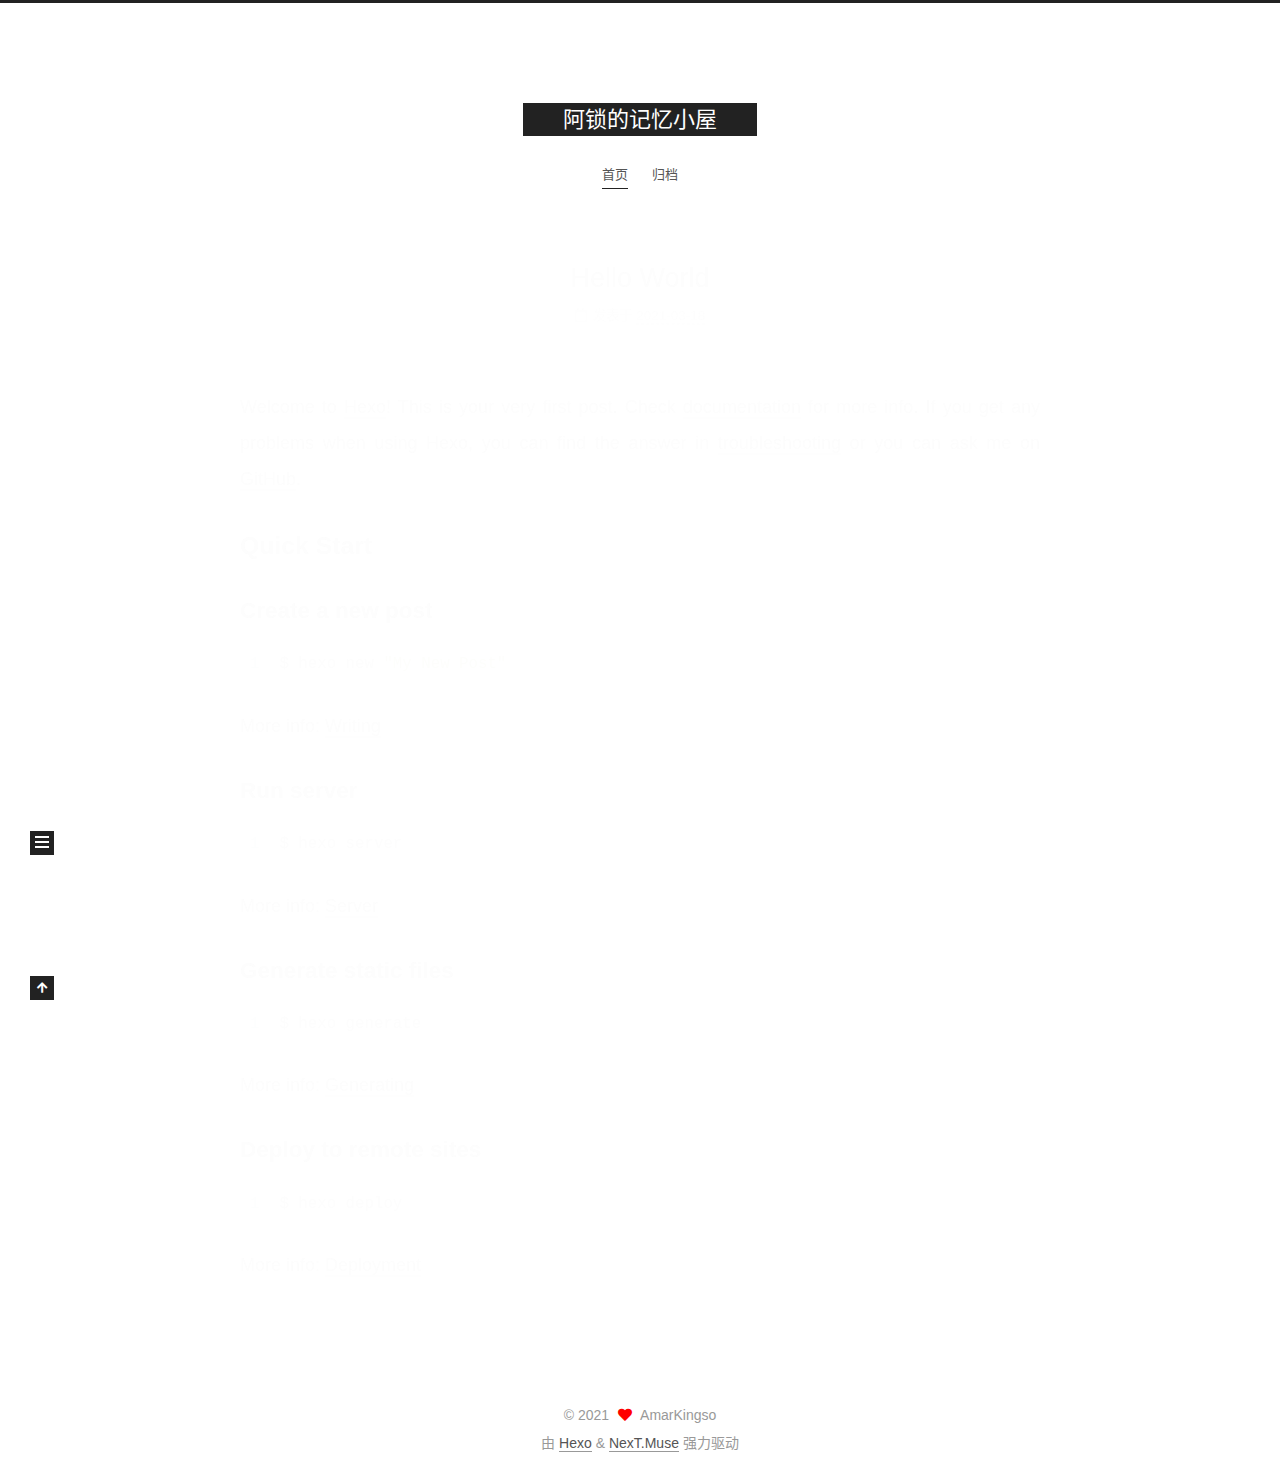
==== commit 7898d163: "Site updated: 2021-03-18 02:53:57" ====
--- a/index.html
+++ b/index.html
@@ -1,5 +1,5 @@
 <!DOCTYPE html>
-<html lang="zh-Hans">
+<html lang="zh-CN">
 <head>
   <meta charset="UTF-8">
 <meta name="viewport" content="width=device-width, initial-scale=1, maximum-scale=2">
@@ -20,13 +20,13 @@
     var CONFIG = {"hostname":"amarkingso.github.io","root":"/","scheme":"Muse","version":"7.8.0","exturl":false,"sidebar":{"position":"left","display":"post","padding":18,"offset":12,"onmobile":false},"copycode":{"enable":false,"show_result":false,"style":null},"back2top":{"enable":true,"sidebar":false,"scrollpercent":false},"bookmark":{"enable":false,"color":"#222","save":"auto"},"fancybox":false,"mediumzoom":false,"lazyload":false,"pangu":false,"comments":{"style":"tabs","active":null,"storage":true,"lazyload":false,"nav":null},"algolia":{"hits":{"per_page":10},"labels":{"input_placeholder":"Search for Posts","hits_empty":"We didn't find any results for the search: ${query}","hits_stats":"${hits} results found in ${time} ms"}},"localsearch":{"enable":false,"trigger":"auto","top_n_per_article":1,"unescape":false,"preload":false},"motion":{"enable":true,"async":false,"transition":{"post_block":"fadeIn","post_header":"slideDownIn","post_body":"slideDownIn","coll_header":"slideLeftIn","sidebar":"slideUpIn"}}};
   </script>
 
-  <meta name="description" content="关于我是个记性不好的人所以想写博客帮助记忆这档事">
+  <meta name="description" content="关于我是个记性不好的人所以想写博客帮助自己回想这档事">
 <meta property="og:type" content="website">
 <meta property="og:title" content="阿锁的记忆小屋">
 <meta property="og:url" content="https://amarkingso.github.io/index.html">
 <meta property="og:site_name" content="阿锁的记忆小屋">
-<meta property="og:description" content="关于我是个记性不好的人所以想写博客帮助记忆这档事">
-<meta property="og:locale">
+<meta property="og:description" content="关于我是个记性不好的人所以想写博客帮助自己回想这档事">
+<meta property="og:locale" content="zh_CN">
 <meta property="article:author" content="AmarKingso">
 <meta name="twitter:card" content="summary">
 
@@ -39,7 +39,7 @@
     sidebar: "",
     isHome : true,
     isPost : false,
-    lang   : 'zh-Hans'
+    lang   : 'zh-CN'
   };
 </script>
 
@@ -83,7 +83,7 @@
     <header class="header" itemscope itemtype="http://schema.org/WPHeader">
       <div class="header-inner"><div class="site-brand-container">
   <div class="site-nav-toggle">
-    <div class="toggle" aria-label="تشغيل شريط التصفح">
+    <div class="toggle" aria-label="切换导航栏">
       <span class="toggle-line toggle-line-first"></span>
       <span class="toggle-line toggle-line-middle"></span>
       <span class="toggle-line toggle-line-last"></span>
@@ -112,12 +112,12 @@
   <ul id="menu" class="main-menu menu">
         <li class="menu-item menu-item-home">
 
-    <a href="/" rel="section"><i class="en en-home fa-fw"></i>Home</a>
+    <a href="/" rel="section"><i class="en en-home fa-fw"></i>首页</a>
 
   </li>
         <li class="menu-item menu-item-archives">
 
-    <a href="/archives" rel="section"><i class="en en-archive fa-fw"></i>الأرشيفات</a>
+    <a href="/archives" rel="section"><i class="en en-archive fa-fw"></i>归档</a>
 
   </li>
   </ul>
@@ -146,13 +146,13 @@
       
   
   
-  <article itemscope itemtype="http://schema.org/Article" class="post-block" lang="zh-Hans">
+  <article itemscope itemtype="http://schema.org/Article" class="post-block" lang="zh-CN">
     <link itemprop="mainEntityOfPage" href="https://amarkingso.github.io/2021/03/18/hello-world/">
 
     <span hidden itemprop="author" itemscope itemtype="http://schema.org/Person">
       <meta itemprop="image" content="/images/avatar.gif">
       <meta itemprop="name" content="AmarKingso">
-      <meta itemprop="description" content="关于我是个记性不好的人所以想写博客帮助记忆这档事">
+      <meta itemprop="description" content="关于我是个记性不好的人所以想写博客帮助自己回想这档事">
     </span>
 
     <span hidden itemprop="publisher" itemscope itemtype="http://schema.org/Organization">
@@ -169,9 +169,9 @@
               <span class="post-meta-item-icon">
                 <i class="far fa-calendar"></i>
               </span>
-              <span class="post-meta-item-text">نُشر في</span>
-
-              <time title="أُنشأ: 2021-03-18 01:30:28" itemprop="dateCreated datePublished" datetime="2021-03-18T01:30:28+08:00">2021-03-18</time>
+              <span class="post-meta-item-text">发表于</span>
+
+              <time title="创建时间：2021-03-18 01:30:28" itemprop="dateCreated datePublished" datetime="2021-03-18T01:30:28+08:00">2021-03-18</time>
             </span>
 
           
@@ -257,10 +257,10 @@
 
       <ul class="sidebar-nav motion-element">
         <li class="sidebar-nav-toc">
-          المحتويات
+          文章目录
         </li>
         <li class="sidebar-nav-overview">
-          عام
+          站点概览
         </li>
       </ul>
 
@@ -272,7 +272,7 @@
       <div class="site-overview-wrap sidebar-panel">
         <div class="site-author motion-element" itemprop="author" itemscope itemtype="http://schema.org/Person">
   <p class="site-author-name" itemprop="name">AmarKingso</p>
-  <div class="site-description" itemprop="description">关于我是个记性不好的人所以想写博客帮助记忆这档事</div>
+  <div class="site-description" itemprop="description">关于我是个记性不好的人所以想写博客帮助自己回想这档事</div>
 </div>
 <div class="site-state-wrap motion-element">
   <nav class="site-state">
@@ -280,7 +280,7 @@
           <a href="/archives">
         
           <span class="site-state-item-count">1</span>
-          <span class="site-state-item-name">المقالات</span>
+          <span class="site-state-item-name">日志</span>
         </a>
       </div>
   </nav>
@@ -313,7 +313,7 @@
   </span>
   <span class="author" itemprop="copyrightHolder">AmarKingso</span>
 </div>
-  <div class="powered-by">تطبيق الموقع <a href="https://hexo.io/" class="theme-link" rel="noopener" target="_blank">Hexo</a> & <a href="https://muse.theme-next.org/" class="theme-link" rel="noopener" target="_blank">NexT.Muse</a>
+  <div class="powered-by">由 <a href="https://hexo.io/" class="theme-link" rel="noopener" target="_blank">Hexo</a> & <a href="https://muse.theme-next.org/" class="theme-link" rel="noopener" target="_blank">NexT.Muse</a> 强力驱动
   </div>
 
         
--- a/css/main.css
+++ b/css/main.css
@@ -1168,7 +1168,7 @@
 }
 .links-of-author a::before,
 .links-of-author span.exturl::before {
-  background: #dfe9ab;
+  background: #08491d;
   border-radius: 50%;
   content: ' ';
   display: inline-block;
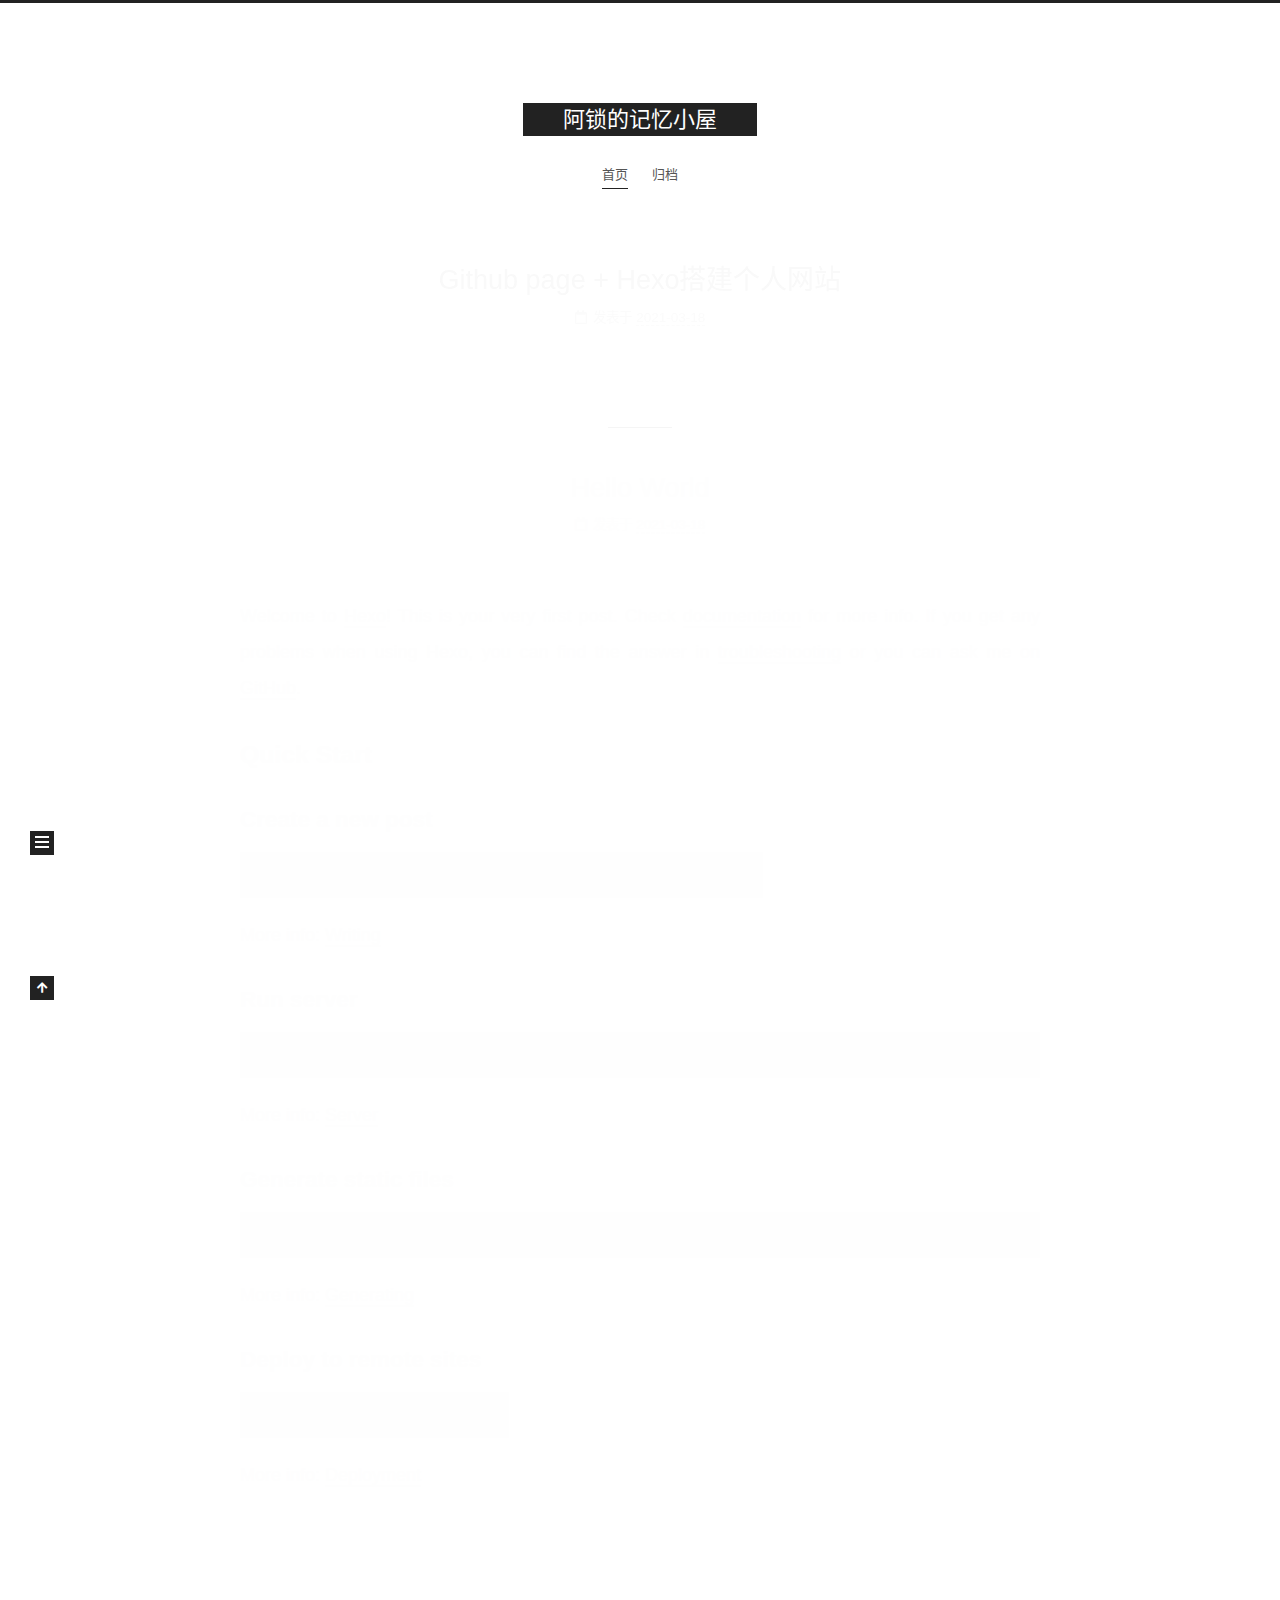
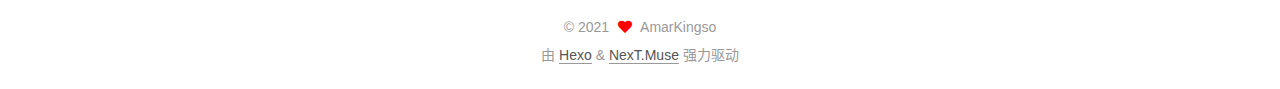
==== commit af698b54: "Site updated: 2021-03-18 12:31:22" ====
--- a/index.html
+++ b/index.html
@@ -143,6 +143,64 @@
 
           <div class="content index posts-expand">
             
+      
+  
+  
+  <article itemscope itemtype="http://schema.org/Article" class="post-block" lang="zh-CN">
+    <link itemprop="mainEntityOfPage" href="https://amarkingso.github.io/2021/03/18/Set-up-a-personal-website/">
+
+    <span hidden itemprop="author" itemscope itemtype="http://schema.org/Person">
+      <meta itemprop="image" content="/images/avatar.gif">
+      <meta itemprop="name" content="AmarKingso">
+      <meta itemprop="description" content="关于我是个记性不好的人所以想写博客帮助自己回想这档事">
+    </span>
+
+    <span hidden itemprop="publisher" itemscope itemtype="http://schema.org/Organization">
+      <meta itemprop="name" content="阿锁的记忆小屋">
+    </span>
+      <header class="post-header">
+        <h2 class="post-title" itemprop="name headline">
+          
+            <a href="/2021/03/18/Set-up-a-personal-website/" class="post-title-link" itemprop="url">Github page + Hexo搭建个人网站</a>
+        </h2>
+
+        <div class="post-meta">
+            <span class="post-meta-item">
+              <span class="post-meta-item-icon">
+                <i class="far fa-calendar"></i>
+              </span>
+              <span class="post-meta-item-text">发表于</span>
+              
+
+              <time title="创建时间：2021-03-18 12:29:52 / 修改时间：12:31:13" itemprop="dateCreated datePublished" datetime="2021-03-18T12:29:52+08:00">2021-03-18</time>
+            </span>
+
+          
+
+        </div>
+      </header>
+
+    
+    
+    
+    <div class="post-body" itemprop="articleBody">
+
+      
+          
+      
+    </div>
+
+    
+    
+    
+      <footer class="post-footer">
+        <div class="post-eof"></div>
+      </footer>
+  </article>
+  
+  
+  
+
       
   
   
@@ -279,9 +337,13 @@
       <div class="site-state-item site-state-posts">
           <a href="/archives">
         
-          <span class="site-state-item-count">1</span>
+          <span class="site-state-item-count">2</span>
           <span class="site-state-item-name">日志</span>
         </a>
+      </div>
+      <div class="site-state-item site-state-tags">
+        <span class="site-state-item-count">1</span>
+        <span class="site-state-item-name">标签</span>
       </div>
   </nav>
 </div>
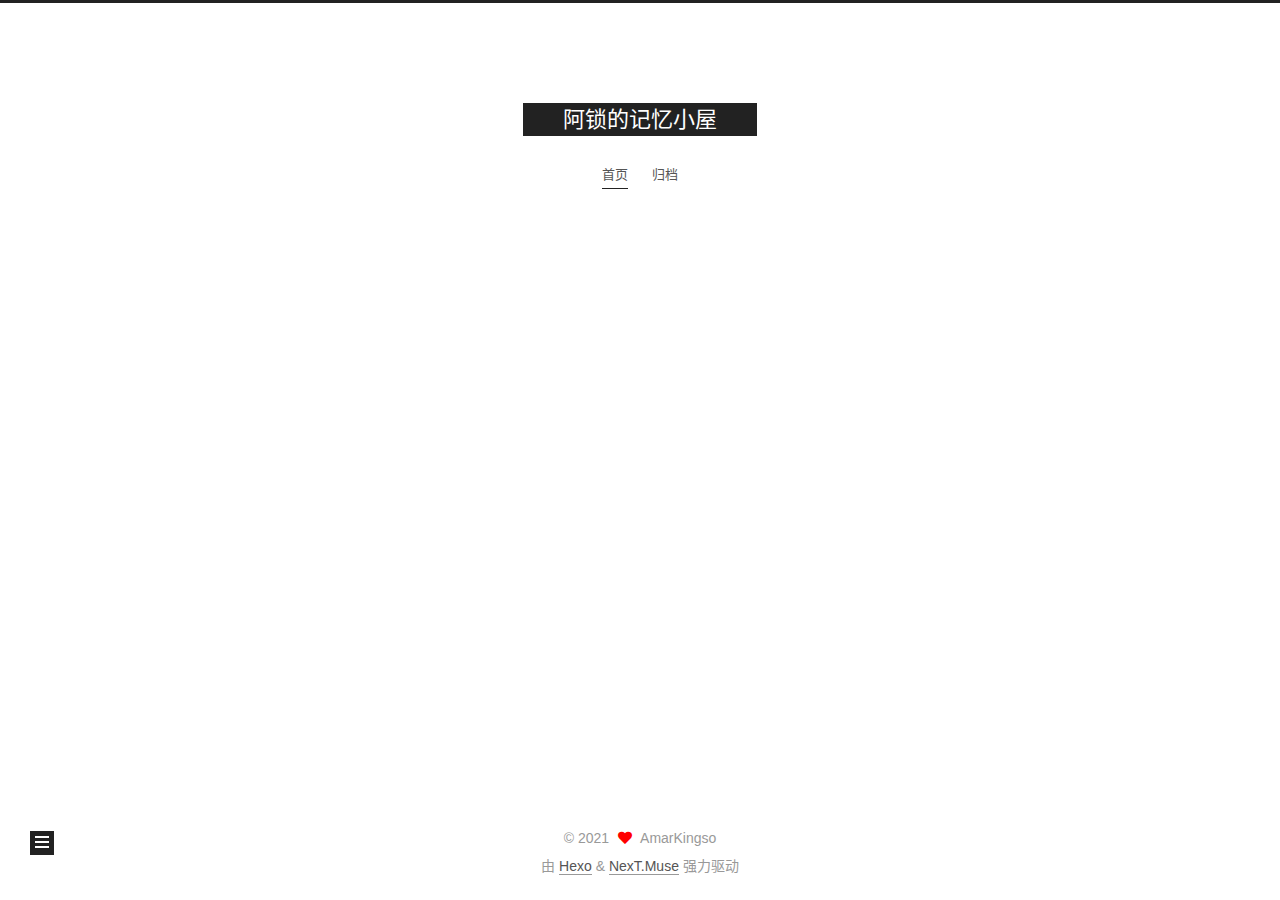
==== commit e1d99458: "Site updated: 2021-03-18 12:33:59" ====
--- a/index.html
+++ b/index.html
@@ -172,7 +172,7 @@
               <span class="post-meta-item-text">发表于</span>
               
 
-              <time title="创建时间：2021-03-18 12:29:52 / 修改时间：12:31:13" itemprop="dateCreated datePublished" datetime="2021-03-18T12:29:52+08:00">2021-03-18</time>
+              <time title="创建时间：2021-03-18 12:29:52 / 修改时间：12:33:53" itemprop="dateCreated datePublished" datetime="2021-03-18T12:29:52+08:00">2021-03-18</time>
             </span>
 
           
@@ -186,77 +186,7 @@
     <div class="post-body" itemprop="articleBody">
 
       
-          
-      
-    </div>
-
-    
-    
-    
-      <footer class="post-footer">
-        <div class="post-eof"></div>
-      </footer>
-  </article>
-  
-  
-  
-
-      
-  
-  
-  <article itemscope itemtype="http://schema.org/Article" class="post-block" lang="zh-CN">
-    <link itemprop="mainEntityOfPage" href="https://amarkingso.github.io/2021/03/18/hello-world/">
-
-    <span hidden itemprop="author" itemscope itemtype="http://schema.org/Person">
-      <meta itemprop="image" content="/images/avatar.gif">
-      <meta itemprop="name" content="AmarKingso">
-      <meta itemprop="description" content="关于我是个记性不好的人所以想写博客帮助自己回想这档事">
-    </span>
-
-    <span hidden itemprop="publisher" itemscope itemtype="http://schema.org/Organization">
-      <meta itemprop="name" content="阿锁的记忆小屋">
-    </span>
-      <header class="post-header">
-        <h2 class="post-title" itemprop="name headline">
-          
-            <a href="/2021/03/18/hello-world/" class="post-title-link" itemprop="url">Hello World</a>
-        </h2>
-
-        <div class="post-meta">
-            <span class="post-meta-item">
-              <span class="post-meta-item-icon">
-                <i class="far fa-calendar"></i>
-              </span>
-              <span class="post-meta-item-text">发表于</span>
-
-              <time title="创建时间：2021-03-18 01:30:28" itemprop="dateCreated datePublished" datetime="2021-03-18T01:30:28+08:00">2021-03-18</time>
-            </span>
-
-          
-
-        </div>
-      </header>
-
-    
-    
-    
-    <div class="post-body" itemprop="articleBody">
-
-      
-          <p>Welcome to <a target="_blank" rel="noopener" href="https://hexo.io/">Hexo</a>! This is your very first post. Check <a target="_blank" rel="noopener" href="https://hexo.io/docs/">documentation</a> for more info. If you get any problems when using Hexo, you can find the answer in <a target="_blank" rel="noopener" href="https://hexo.io/docs/troubleshooting.html">troubleshooting</a> or you can ask me on <a target="_blank" rel="noopener" href="https://github.com/hexojs/hexo/issues">GitHub</a>.</p>
-<h2 id="Quick-Start"><a href="#Quick-Start" class="headerlink" title="Quick Start"></a>Quick Start</h2><h3 id="Create-a-new-post"><a href="#Create-a-new-post" class="headerlink" title="Create a new post"></a>Create a new post</h3><figure class="highlight bash"><table><tr><td class="gutter"><pre><span class="line">1</span><br></pre></td><td class="code"><pre><span class="line">$ hexo new <span class="string">&quot;My New Post&quot;</span></span><br></pre></td></tr></table></figure>
-
-<p>More info: <a target="_blank" rel="noopener" href="https://hexo.io/docs/writing.html">Writing</a></p>
-<h3 id="Run-server"><a href="#Run-server" class="headerlink" title="Run server"></a>Run server</h3><figure class="highlight bash"><table><tr><td class="gutter"><pre><span class="line">1</span><br></pre></td><td class="code"><pre><span class="line">$ hexo server</span><br></pre></td></tr></table></figure>
-
-<p>More info: <a target="_blank" rel="noopener" href="https://hexo.io/docs/server.html">Server</a></p>
-<h3 id="Generate-static-files"><a href="#Generate-static-files" class="headerlink" title="Generate static files"></a>Generate static files</h3><figure class="highlight bash"><table><tr><td class="gutter"><pre><span class="line">1</span><br></pre></td><td class="code"><pre><span class="line">$ hexo generate</span><br></pre></td></tr></table></figure>
-
-<p>More info: <a target="_blank" rel="noopener" href="https://hexo.io/docs/generating.html">Generating</a></p>
-<h3 id="Deploy-to-remote-sites"><a href="#Deploy-to-remote-sites" class="headerlink" title="Deploy to remote sites"></a>Deploy to remote sites</h3><figure class="highlight bash"><table><tr><td class="gutter"><pre><span class="line">1</span><br></pre></td><td class="code"><pre><span class="line">$ hexo deploy</span><br></pre></td></tr></table></figure>
-
-<p>More info: <a target="_blank" rel="noopener" href="https://hexo.io/docs/one-command-deployment.html">Deployment</a></p>
-
+          <h2 id="步骤"><a href="#步骤" class="headerlink" title="步骤"></a>步骤</h2>
       
     </div>
 
@@ -337,7 +267,7 @@
       <div class="site-state-item site-state-posts">
           <a href="/archives">
         
-          <span class="site-state-item-count">2</span>
+          <span class="site-state-item-count">1</span>
           <span class="site-state-item-name">日志</span>
         </a>
       </div>
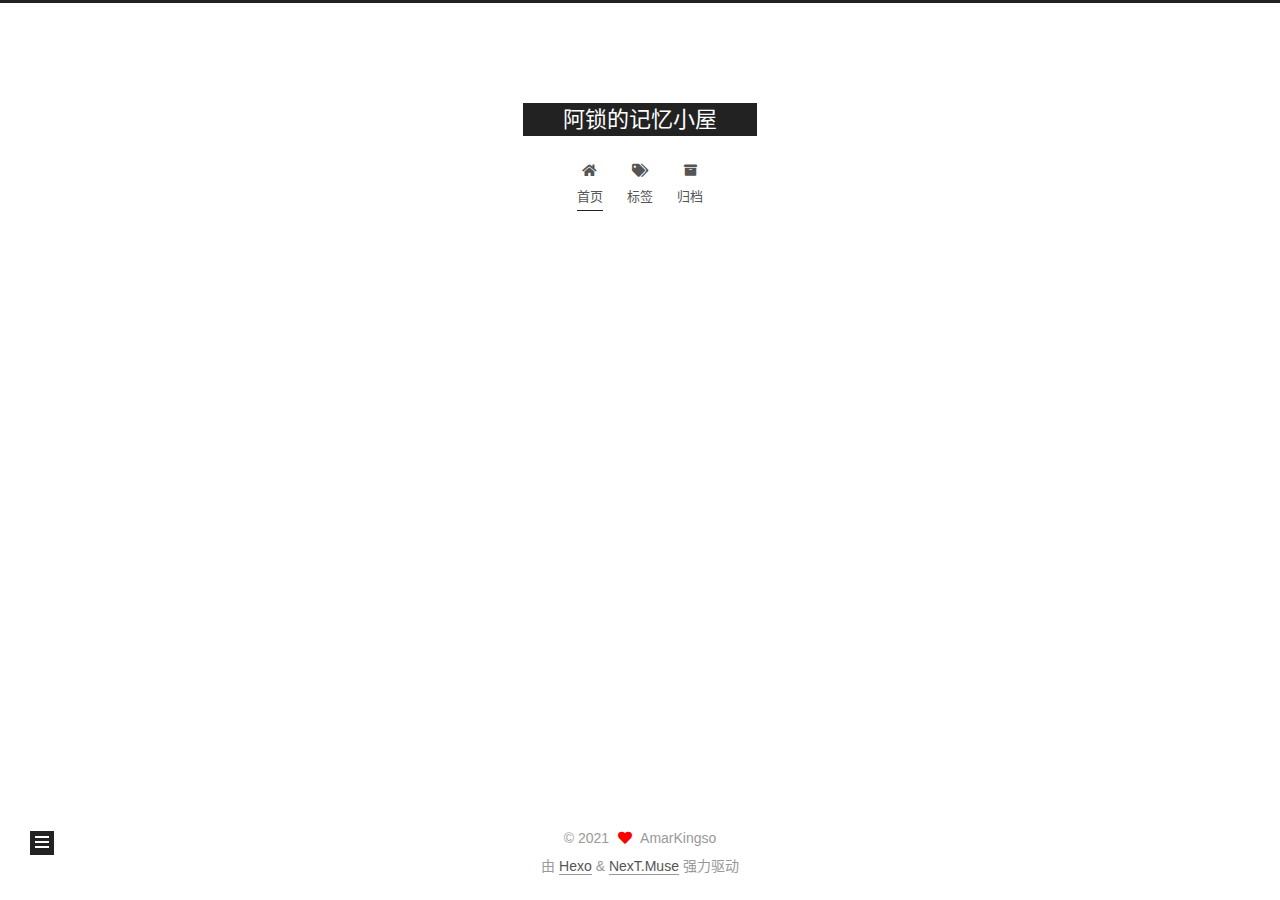
==== commit dcf2ff62: "Site updated: 2021-03-18 15:30:56" ====
--- a/index.html
+++ b/index.html
@@ -112,12 +112,17 @@
   <ul id="menu" class="main-menu menu">
         <li class="menu-item menu-item-home">
 
-    <a href="/" rel="section"><i class="en en-home fa-fw"></i>首页</a>
+    <a href="/" rel="section"><i class="fa fa-home fa-fw"></i>首页</a>
+
+  </li>
+        <li class="menu-item menu-item-tags">
+
+    <a href="/tags/" rel="section"><i class="fa fa-tags fa-fw"></i>标签</a>
 
   </li>
         <li class="menu-item menu-item-archives">
 
-    <a href="/archives" rel="section"><i class="en en-archive fa-fw"></i>归档</a>
+    <a href="/archives/" rel="section"><i class="fa fa-archive fa-fw"></i>归档</a>
 
   </li>
   </ul>
@@ -172,7 +177,7 @@
               <span class="post-meta-item-text">发表于</span>
               
 
-              <time title="创建时间：2021-03-18 12:29:52 / 修改时间：12:33:53" itemprop="dateCreated datePublished" datetime="2021-03-18T12:29:52+08:00">2021-03-18</time>
+              <time title="创建时间：2021-03-18 12:29:52 / 修改时间：15:22:14" itemprop="dateCreated datePublished" datetime="2021-03-18T12:29:52+08:00">2021-03-18</time>
             </span>
 
           
@@ -186,7 +191,15 @@
     <div class="post-body" itemprop="articleBody">
 
       
-          <h2 id="步骤"><a href="#步骤" class="headerlink" title="步骤"></a>步骤</h2>
+          <p>刚经历了第一次面试，发现自己有许多的不足，也打算好好的规划一下接下来的学习，于是心血来潮想搭建一个个人网站，用来记录这些学习过程，本篇博客就是用来记录搭建该网站过程的。</p>
+          <!--noindex-->
+            <div class="post-button">
+              <a class="btn" href="/2021/03/18/Set-up-a-personal-website/#more" rel="contents">
+                阅读全文 &raquo;
+              </a>
+            </div>
+          <!--/noindex-->
+        
       
     </div>
 
@@ -265,7 +278,7 @@
 <div class="site-state-wrap motion-element">
   <nav class="site-state">
       <div class="site-state-item site-state-posts">
-          <a href="/archives">
+          <a href="/archives/">
         
           <span class="site-state-item-count">1</span>
           <span class="site-state-item-name">日志</span>
@@ -277,6 +290,14 @@
       </div>
   </nav>
 </div>
+  <div class="links-of-author motion-element">
+      <span class="links-of-author-item">
+        <a href="https://github.com/AmarKingso" title="GitHub → https:&#x2F;&#x2F;github.com&#x2F;AmarKingso" rel="noopener" target="_blank"><i class="fab fa-github fa-fw"></i>GitHub</a>
+      </span>
+      <span class="links-of-author-item">
+        <a href="mailto:diosmaikingso@gmail.com" title="E-Mail → mailto:diosmaikingso@gmail.com" rel="noopener" target="_blank"><i class="fa fa-envelope fa-fw"></i>E-Mail</a>
+      </span>
+  </div>
 
 
 
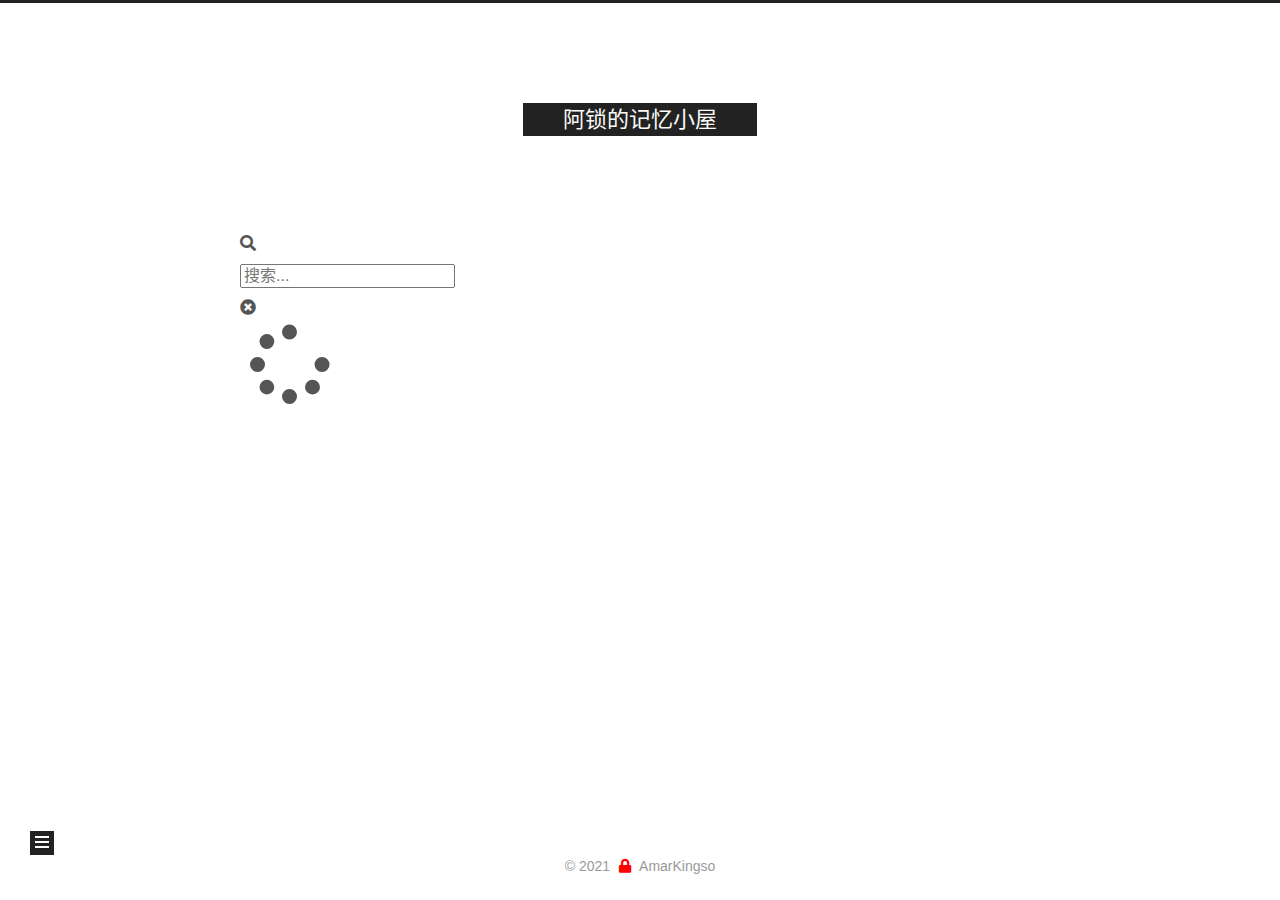
==== commit 3eb92499: "Site updated: 2021-03-18 16:37:44" ====
--- a/index.html
+++ b/index.html
@@ -17,7 +17,7 @@
 
 <script id="hexo-configurations">
     var NexT = window.NexT || {};
-    var CONFIG = {"hostname":"amarkingso.github.io","root":"/","scheme":"Muse","version":"7.8.0","exturl":false,"sidebar":{"position":"left","display":"post","padding":18,"offset":12,"onmobile":false},"copycode":{"enable":false,"show_result":false,"style":null},"back2top":{"enable":true,"sidebar":false,"scrollpercent":false},"bookmark":{"enable":false,"color":"#222","save":"auto"},"fancybox":false,"mediumzoom":false,"lazyload":false,"pangu":false,"comments":{"style":"tabs","active":null,"storage":true,"lazyload":false,"nav":null},"algolia":{"hits":{"per_page":10},"labels":{"input_placeholder":"Search for Posts","hits_empty":"We didn't find any results for the search: ${query}","hits_stats":"${hits} results found in ${time} ms"}},"localsearch":{"enable":false,"trigger":"auto","top_n_per_article":1,"unescape":false,"preload":false},"motion":{"enable":true,"async":false,"transition":{"post_block":"fadeIn","post_header":"slideDownIn","post_body":"slideDownIn","coll_header":"slideLeftIn","sidebar":"slideUpIn"}}};
+    var CONFIG = {"hostname":"amarkingso.github.io","root":"/","scheme":"Mist","version":"7.8.0","exturl":false,"sidebar":{"position":"left","display":"post","padding":18,"offset":12,"onmobile":false},"copycode":{"enable":true,"show_result":false,"style":null},"back2top":{"enable":true,"sidebar":false,"scrollpercent":false},"bookmark":{"enable":false,"color":"#222","save":"auto"},"fancybox":false,"mediumzoom":false,"lazyload":false,"pangu":false,"comments":{"style":"tabs","active":null,"storage":true,"lazyload":false,"nav":null},"algolia":{"hits":{"per_page":10},"labels":{"input_placeholder":"Search for Posts","hits_empty":"We didn't find any results for the search: ${query}","hits_stats":"${hits} results found in ${time} ms"}},"localsearch":{"enable":true,"trigger":"auto","top_n_per_article":1,"unescape":false,"preload":false},"motion":{"enable":true,"async":false,"transition":{"post_block":"fadeIn","post_header":"slideDownIn","post_body":"slideDownIn","coll_header":"slideLeftIn","sidebar":"slideUpIn"}},"path":"search.xml"};
   </script>
 
   <meta name="description" content="关于我是个记性不好的人所以想写博客帮助自己回想这档事">
@@ -101,6 +101,7 @@
 
   <div class="site-nav-right">
     <div class="toggle popup-trigger">
+        <i class="fa fa-search fa-fw fa-lg"></i>
     </div>
   </div>
 </div>
@@ -125,11 +126,38 @@
     <a href="/archives/" rel="section"><i class="fa fa-archive fa-fw"></i>归档</a>
 
   </li>
+      <li class="menu-item menu-item-search">
+        <a role="button" class="popup-trigger"><i class="fa fa-search fa-fw"></i>搜索
+        </a>
+      </li>
   </ul>
 </nav>
 
 
 
+  <div class="search-pop-overlay">
+    <div class="popup search-popup">
+        <div class="search-header">
+  <span class="search-icon">
+    <i class="fa fa-search"></i>
+  </span>
+  <div class="search-input-container">
+    <input autocomplete="off" autocapitalize="off"
+           placeholder="搜索..." spellcheck="false"
+           type="search" class="search-input">
+  </div>
+  <span class="popup-btn-close">
+    <i class="fa fa-times-circle"></i>
+  </span>
+</div>
+<div id="search-result">
+  <div id="no-result">
+    <i class="fa fa-spinner fa-pulse fa-5x fa-fw"></i>
+  </div>
+</div>
+
+    </div>
+  </div>
 
 </div>
     </header>
@@ -285,8 +313,10 @@
         </a>
       </div>
       <div class="site-state-item site-state-tags">
+            <a href="/tags/">
+          
         <span class="site-state-item-count">1</span>
-        <span class="site-state-item-name">标签</span>
+        <span class="site-state-item-name">标签</span></a>
       </div>
   </nav>
 </div>
@@ -322,12 +352,10 @@
   &copy; 
   <span itemprop="copyrightYear">2021</span>
   <span class="with-love">
-    <i class="fa fa-heart"></i>
+    <i class="fas fa-lock"></i>
   </span>
   <span class="author" itemprop="copyrightHolder">AmarKingso</span>
 </div>
-  <div class="powered-by">由 <a href="https://hexo.io/" class="theme-link" rel="noopener" target="_blank">Hexo</a> & <a href="https://muse.theme-next.org/" class="theme-link" rel="noopener" target="_blank">NexT.Muse</a> 强力驱动
-  </div>
 
         
 
@@ -365,6 +393,10 @@
 
 
 
+  
+<script src="/js/local-search.js"></script>
+
+
 
 
 
--- a/css/main.css
+++ b/css/main.css
@@ -1168,7 +1168,7 @@
 }
 .links-of-author a::before,
 .links-of-author span.exturl::before {
-  background: #08491d;
+  background: #b95e74;
   border-radius: 50%;
   content: ' ';
   display: inline-block;
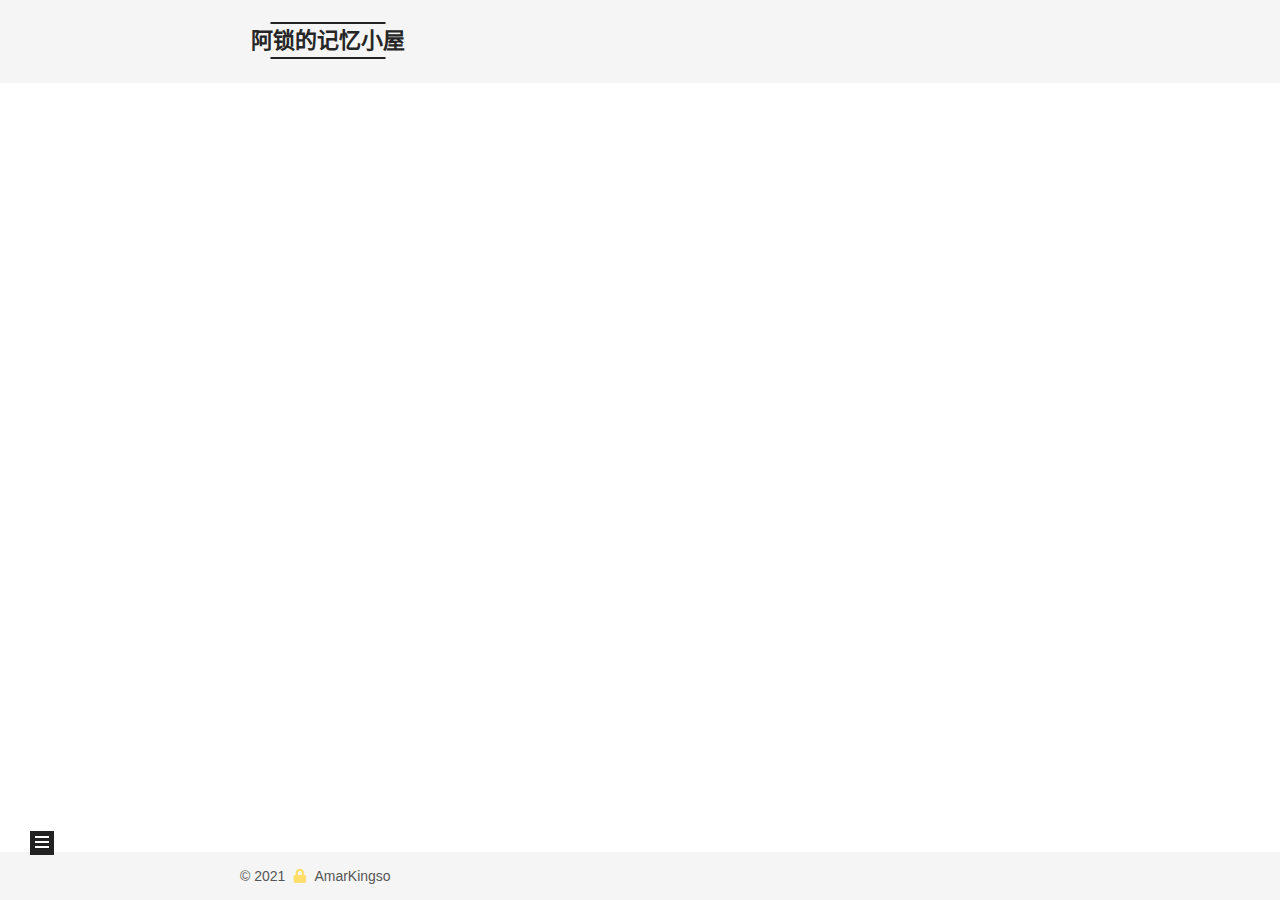
==== commit a766dce5: "Site updated: 2021-03-18 16:40:55" ====
--- a/index.html
+++ b/index.html
@@ -205,7 +205,7 @@
               <span class="post-meta-item-text">发表于</span>
               
 
-              <time title="创建时间：2021-03-18 12:29:52 / 修改时间：15:22:14" itemprop="dateCreated datePublished" datetime="2021-03-18T12:29:52+08:00">2021-03-18</time>
+              <time title="创建时间：2021-03-18 12:29:52 / 修改时间：16:14:51" itemprop="dateCreated datePublished" datetime="2021-03-18T12:29:52+08:00">2021-03-18</time>
             </span>
 
           
--- a/css/main.css
+++ b/css/main.css
@@ -1,22 +1,22 @@
 :root {
   --body-bg-color: #fff;
-  --content-bg-color: #fff;
+  --content-bg-color: #f5f5f5;
   --card-bg-color: #f5f5f5;
   --text-color: #555;
   --blockquote-color: #666;
   --link-color: #555;
   --link-hover-color: #222;
-  --brand-color: #fff;
-  --brand-hover-color: #fff;
+  --brand-color: #222;
+  --brand-hover-color: #222;
   --table-row-odd-bg-color: #f9f9f9;
   --table-row-hover-bg-color: #f5f5f5;
-  --menu-item-bg-color: #f5f5f5;
-  --btn-default-bg: #222;
-  --btn-default-color: #fff;
-  --btn-default-border-color: #222;
-  --btn-default-hover-bg: #fff;
-  --btn-default-hover-color: #222;
-  --btn-default-hover-border-color: #222;
+  --menu-item-bg-color: #ddd;
+  --btn-default-bg: transparent;
+  --btn-default-color: var(--link-color);
+  --btn-default-border-color: var(--link-color);
+  --btn-default-hover-bg: transparent;
+  --btn-default-hover-color: var(--link-hover-color);
+  --btn-default-hover-border-color: var(--link-hover-color);
 }
 html {
   line-height: 1.15; /* 1 */
@@ -221,7 +221,7 @@
 }
 a,
 span.exturl {
-  border-bottom: 1px solid #999;
+  border-bottom: 1px solid #ccc;
   color: var(--link-color);
   outline: 0;
   text-decoration: none;
@@ -382,6 +382,31 @@
   transform: rotate(45deg);
   top: -5px;
 }
+.highlight-container {
+  position: relative;
+}
+.highlight-container:hover .copy-btn,
+.highlight-container .copy-btn:focus {
+  opacity: 1;
+}
+.copy-btn {
+  color: #333;
+  cursor: pointer;
+  line-height: 1.6;
+  opacity: 0;
+  padding: 2px 6px;
+  position: absolute;
+  transition-delay: 0s;
+  transition-duration: 0.2s;
+  transition-timing-function: ease-in-out;
+  background-color: #eee;
+  background-image: linear-gradient(#fcfcfc, #eee);
+  border: 1px solid #d5d5d5;
+  border-radius: 3px;
+  font-size: 0.8125em;
+  right: 4px;
+  top: 8px;
+}
 .highlight,
 pre {
   background: #f7f7f7;
@@ -966,7 +991,7 @@
 }
 .site-meta {
   flex-grow: 1;
-  text-align: center;
+  text-align: left;
 }
 @media (max-width: 767px) {
   .site-meta {
@@ -1168,7 +1193,7 @@
 }
 .links-of-author a::before,
 .links-of-author span.exturl::before {
-  background: #b95e74;
+  background: #d0ff90;
   border-radius: 50%;
   content: ' ';
   display: inline-block;
@@ -1411,7 +1436,7 @@
   width: 100%;
 }
 .with-love {
-  color: #ff0000;
+  color: #FFDF6C;
   display: inline-block;
   margin: 0 5px;
 }
@@ -2141,118 +2166,305 @@
 .tag-cloud a:hover {
   color: var(--link-hover-color) !important;
 }
+.search-pop-overlay {
+  background: rgba(0,0,0,0);
+  height: 100%;
+  left: 0;
+  position: fixed;
+  top: 0;
+  transition: visibility 0s linear 0.2s, background 0.2s;
+  visibility: hidden;
+  width: 100%;
+  z-index: 1400;
+}
+.search-pop-overlay.search-active {
+  background: rgba(0,0,0,0.3);
+  transition: background 0.2s;
+  visibility: visible;
+}
+.search-popup {
+  background: var(--card-bg-color);
+  border-radius: 5px;
+  height: 80%;
+  left: calc(50% - 350px);
+  position: fixed;
+  top: 10%;
+  transform: scale(0);
+  transition: transform 0.2s;
+  width: 700px;
+  z-index: 1500;
+}
+.search-active .search-popup {
+  transform: scale(1);
+}
 @media (max-width: 767px) {
-  .header-inner,
-  .main-inner,
+  .search-popup {
+    border-radius: 0;
+    height: 100%;
+    left: 0;
+    margin: 0;
+    top: 0;
+    width: 100%;
+  }
+}
+.search-popup .search-icon,
+.search-popup .popup-btn-close {
+  color: #999;
+  font-size: 18px;
+  padding: 0 10px;
+}
+.search-popup .popup-btn-close {
+  cursor: pointer;
+}
+.search-popup .popup-btn-close:hover .fa {
+  color: #222;
+}
+.search-popup .search-header {
+  background: #eee;
+  border-top-left-radius: 5px;
+  border-top-right-radius: 5px;
+  display: flex;
+  padding: 5px;
+}
+.search-popup input.search-input {
+  background: transparent;
+  border: 0;
+  outline: 0;
+  width: 100%;
+}
+.search-popup input.search-input::-webkit-search-cancel-button {
+  display: none;
+}
+.search-popup .search-input-container {
+  flex-grow: 1;
+  padding: 2px;
+}
+.search-popup ul.search-result-list {
+  margin: 0 5px;
+  padding: 0;
+  width: 100%;
+}
+.search-popup p.search-result {
+  border-bottom: 1px dashed #ccc;
+  padding: 5px 0;
+}
+.search-popup a.search-result-title {
+  font-weight: bold;
+}
+.search-popup .search-keyword {
+  border-bottom: 1px dashed #ff2a2a;
+  color: #ff2a2a;
+  font-weight: bold;
+}
+.search-popup #search-result {
+  display: flex;
+  height: calc(100% - 55px);
+  overflow: auto;
+  padding: 5px 25px;
+}
+.search-popup #no-result {
+  color: #ccc;
+  margin: auto;
+}
+hr {
+  height: 2px;
+  margin: 20px 0;
+}
+.btn {
+  padding: 0 10px;
+}
+.headband {
+  display: none;
+}
+.main-inner {
+  padding-bottom: 80px;
+}
+@media (max-width: 767px) {
+  .main-inner {
+    width: auto;
+  }
+}
+.content {
+  padding-top: 80px;
+}
+@media (max-width: 767px) {
+  .content {
+    padding-top: 60px;
+  }
+}
+.pagination {
+  margin: 120px 0 0;
+  text-align: left;
+}
+@media (max-width: 767px) {
+  .pagination {
+    margin: 80px 10px 0;
+    text-align: center;
+  }
+}
+.footer {
+  background: var(--content-bg-color);
+  color: var(--text-color);
+  padding: 10px 0;
+}
+.footer-inner {
+  text-align: left;
+}
+@media (max-width: 767px) {
   .footer-inner {
+    text-align: center;
     width: auto;
   }
 }
+.header {
+  background: var(--content-bg-color);
+}
 .header-inner {
-  padding-top: 100px;
+  align-items: center;
+  display: flex;
+  padding: 20px 0;
 }
 @media (max-width: 767px) {
   .header-inner {
-    padding-top: 50px;
-  }
-}
-.main-inner {
-  padding-bottom: 60px;
-}
-.content {
-  padding-top: 70px;
+    display: block;
+    padding: 10px 0;
+    width: auto;
+  }
+}
+.site-meta {
+  line-height: normal;
+}
+.site-meta .brand {
+  padding: 2px 1px;
 }
 @media (max-width: 767px) {
-  .content {
-    padding-top: 35px;
-  }
-}
-embed {
+  .site-meta .brand {
+    display: block;
+  }
+}
+.site-meta .site-title {
+  font-weight: bolder;
+}
+.logo-line-before,
+.logo-line-after {
   display: block;
-  margin: 0 auto 25px auto;
-}
-.custom-logo .site-meta-headline {
-  text-align: center;
-}
-.custom-logo .site-title {
-  color: #222;
-  margin: 10px auto 0;
-}
-.custom-logo .site-title a {
-  border: 0;
-}
-.custom-logo-image {
-  background: #fff;
   margin: 0 auto;
-  max-width: 150px;
-  padding: 5px;
-}
-.brand {
-  background: var(--btn-default-bg);
+  overflow: hidden;
+  width: 75%;
+}
+@media (max-width: 767px) {
+  .logo-line-before,
+  .logo-line-after {
+    display: none;
+  }
+}
+.logo-line-before i,
+.logo-line-after i {
+  background: var(--brand-color);
+  display: block;
+  height: 2px;
+  position: relative;
+}
+.use-motion .logo-line-before i {
+  left: -100%;
+}
+.use-motion .logo-line-after i {
+  right: -100%;
+}
+.site-subtitle {
+  display: none;
+}
+.site-nav {
+  flex-grow: 1;
 }
 @media (max-width: 767px) {
   .site-nav {
-    border-bottom: 1px solid #ddd;
-    border-top: 1px solid #ddd;
-    left: 0;
-    margin: 0;
-    padding: 0;
-    width: 100%;
-  }
-}
-@media (max-width: 767px) {
-  .menu {
-    text-align: left;
-  }
-}
-.menu-item-active a,
-.menu .menu-item a:hover,
-.menu .menu-item span.exturl:hover {
-  background: transparent;
-  border-bottom: 1px solid var(--link-hover-color) !important;
-}
-@media (max-width: 767px) {
-  .menu-item-active a,
-  .menu .menu-item a:hover,
-  .menu .menu-item span.exturl:hover {
-    border-bottom: 1px dotted #ddd !important;
-  }
+    padding: 10px 10px 0;
+  }
+}
+.menu {
+  margin: 0;
+}
+.menu .menu-item {
+  margin: 0;
 }
 @media (max-width: 767px) {
   .menu .menu-item {
-    margin: 0 10px;
+    margin-top: 5px;
   }
 }
 .menu .menu-item a,
 .menu .menu-item span.exturl {
-  border-bottom: 1px solid transparent;
+  border-radius: 2px;
+  padding: 0 10px;
+  transition-property: background;
 }
 @media (max-width: 767px) {
   .menu .menu-item a,
   .menu .menu-item span.exturl {
-    padding: 5px 10px;
-  }
-}
-@media (min-width: 768px) {
-  .menu .menu-item .fa,
-  .menu .menu-item .fab,
-  .menu .menu-item .far,
-  .menu .menu-item .fas {
-    display: block;
-    line-height: 2;
-    margin-right: 0;
-    width: 100%;
+    text-align: left;
   }
 }
 .menu .menu-item .badge {
-  background: #eee;
+  background: #fff;
+  border-radius: 10px;
+  color: #555;
   padding: 1px 4px;
-}
-.sub-menu {
-  margin: 10px 0;
-}
-.sub-menu .menu-item {
-  display: inline-block;
+  text-shadow: 1px 1px 0 rgba(0,0,0,0.1);
+}
+.posts-expand.index .post-title,
+.posts-expand.index .post-meta {
+  text-align: left;
+}
+@media (max-width: 767px) {
+  .posts-expand.index .post-title,
+  .posts-expand.index .post-meta {
+    text-align: center;
+  }
+}
+.posts-expand.index .post-meta {
+  margin: 5px 0 20px 0;
+}
+.posts-expand .post-eof {
+  display: none;
+}
+.posts-expand .post-block:not(:first-child) {
+  margin-top: 120px;
+}
+.posts-expand .post-title,
+.posts-expand .post-meta {
+  text-align: center;
+}
+.posts-expand .post-body img {
+  margin-left: 0;
+}
+.posts-expand .post-tags {
+  text-align: left;
+}
+.posts-expand .post-tags a {
+  background: #f5f5f5;
+  border-bottom: none;
+  padding: 1px 5px;
+}
+.posts-expand .post-tags a:hover {
+  background: #ccc;
+}
+.posts-expand .post-nav {
+  margin-top: 40px;
+}
+.post-button {
+  margin-top: 20px;
+  text-align: left;
+}
+.post-button .btn {
+  background: none;
+  border: 0;
+  border-bottom: 2px solid var(--btn-default-border-color);
+  padding: 0;
+  transition-property: border;
+}
+.post-button .btn:hover {
+  border-bottom-color: var(--btn-default-hover-border-color);
 }
 .sidebar {
   left: -320px;
@@ -2289,3 +2501,9 @@
   text-overflow: ellipsis;
   white-space: nowrap;
 }
+.sub-menu {
+  margin: 10px 0;
+}
+.sub-menu .menu-item {
+  display: inline-block;
+}
